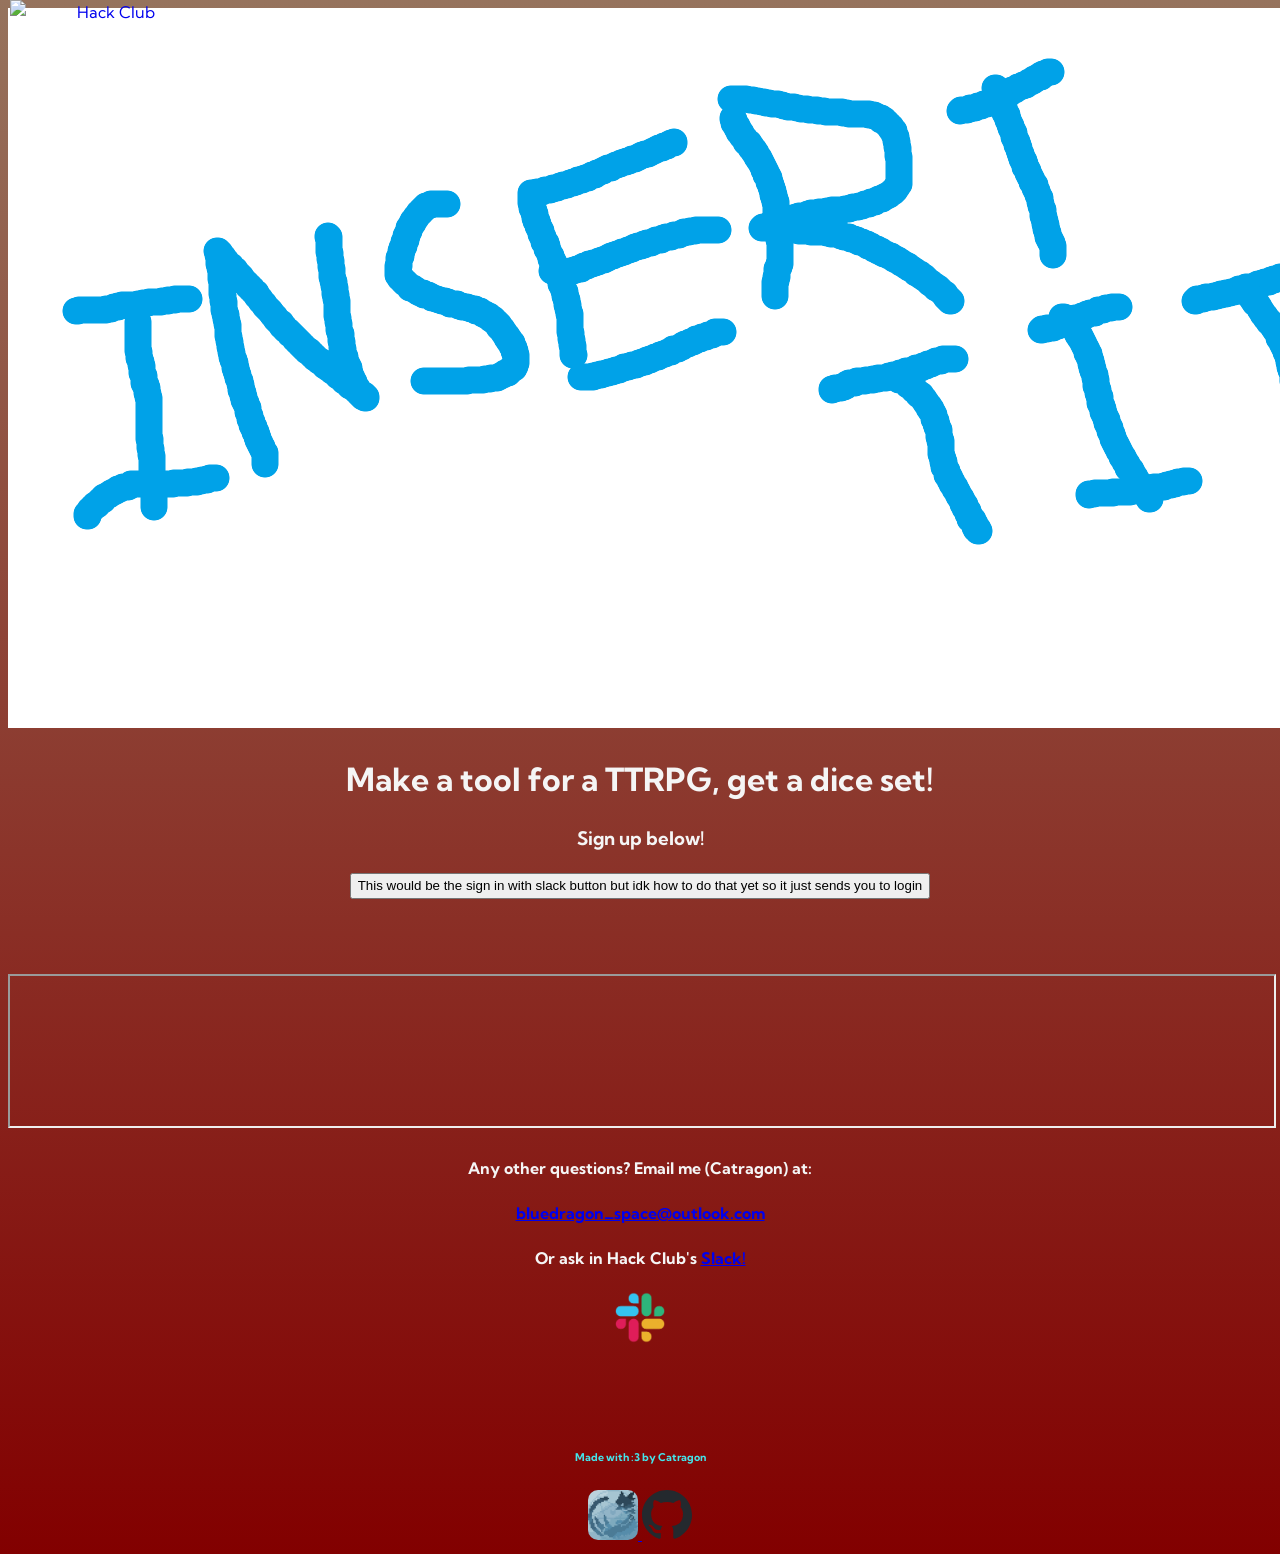
==== index.html @ 9a3722cf "custom font" ====
<!DOCTYPE html>
<html>
  <head>
    <meta charset="utf-8" />
    <title>Session Zero</title>
    <link rel="icon" type="image/png" sizes="32x32" href="placeholderArt/d20Placeholder.png">
    <link rel="stylesheet" href="https://css.hackclub.com/theme.css" />
    <link rel="stylesheet" href="/style.css" />
    <link href='https://fonts.googleapis.com/css?family=Kumbh Sans' rel='stylesheet'>
  </head>
    <body>
        <a href="https://hackclub.com/"><img class="orpheus_flag" style="position: absolute; top: 0; left: 10px; border: 0; width: 196px; z-index: 999;" src="https://assets.hackclub.com/flag-orpheus-top.svg" alt="Hack Club"/></a>
        <img src="placeholderArt/insertTitle2.png" alt="Session Zero Title" style="width:max-content">
        <h1>Make a tool for a TTRPG, get a dice set!</h1>
        <h3>Sign up below!</h3>
        <a href="login/index.html"><button type="button"> This would be the sign in with slack button but idk how to do that yet so it just sends you to login</button> </a>
        <h2><br></h2> <!--Line Break!-->

        <!--Dice Visualization!-->
        <iframe src="https://file.garden/ZvYk8SE050beWacV/Sprun/0.0.5/Sprun.html" style="width: 100%;"></iframe>
        <h4>Any other questions? Email me (Catragon) at: </h4>
        <a href="mailto:bluedragon_space@outlook.com">
          <h4>bluedragon_space@outlook.com
          </h4>
        </a>
        <h4>Or ask in Hack Club's <a href="https://slack.hackclub.com/">Slack! </a></h4>

         <div style="display:flex; flex-direction: row; justify-content: center; align-items: center">
          <a href="https://slack.hackclub.com/">
            <img src="art/slackLogo.png" alt="Slack" width="50">
          </a>
        </div>
      
      <h2><br></h2> <!--Line Break-->
      <div style="display:flex;justify-content:center;align-items:center;">
        <div>
          <h6>
            Made with :3 by Catragon
          </h6>
          <a href="bluedragonspace.github.io/PersonalWebsite/">
            <img class="catragon_icon" src="art/floatCat.png" width="50">
          </a>
          <a href="https://github.com/BlueDragonSpace/Session-Zero">
            <img src="art/githubLogo.svg" alt="GitHub" width="50">
          </a>
        </div>
      </div>

    </body>
    <script>
    </script>
</html>
---- style.css ----
@kumbt-font {
  font-family: customFont;
  /*
  Link doesn't seem to work, but it's this font:
  https://fonts.google.com/specimen/Kumbh+Sans?preview.script=Latn
  */
  src: url(https://fonts.googleapis.com/css?family=Kumbh Sans);
}

body {
    text-align: center;
    font-family: 'Candara';
    background: linear-gradient(#96735D, rgb(130, 0, 0));
    color: whitesmoke;
    line-height: 1.5;
    font-family: "Kumbh Sans"
}

*{
  line-height: 1.5;
}

h6 {
  color: #44E5EB;
}

.orpheus_flag{
  -webkit-transition: -webkit-transform 0.8s ease-in-out;
          transition: transform 0.8s ease-in-out;
}
.orpheus_flag:hover {
  -webkit-transform: rotate(25deg);
          transform: rotate(25deg);
}

.catragon_icon{
  border-radius: 20%;
}
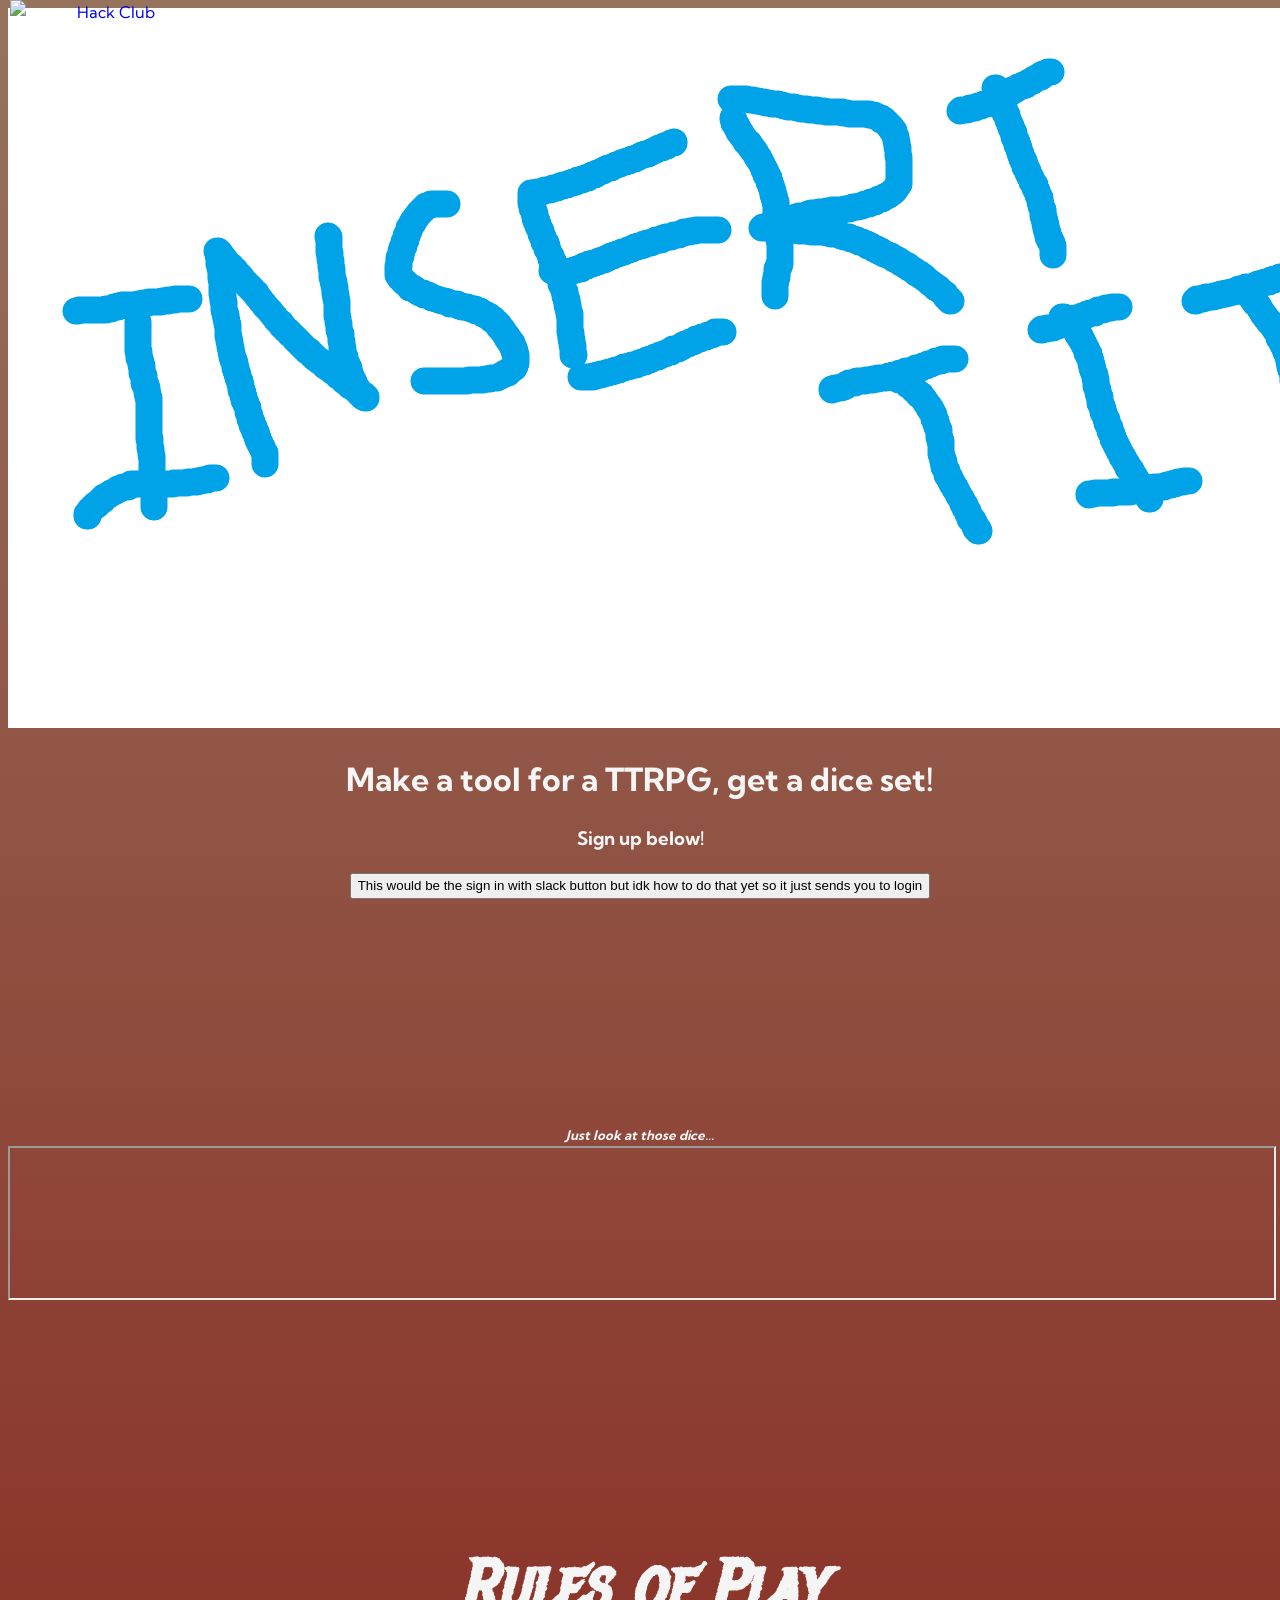
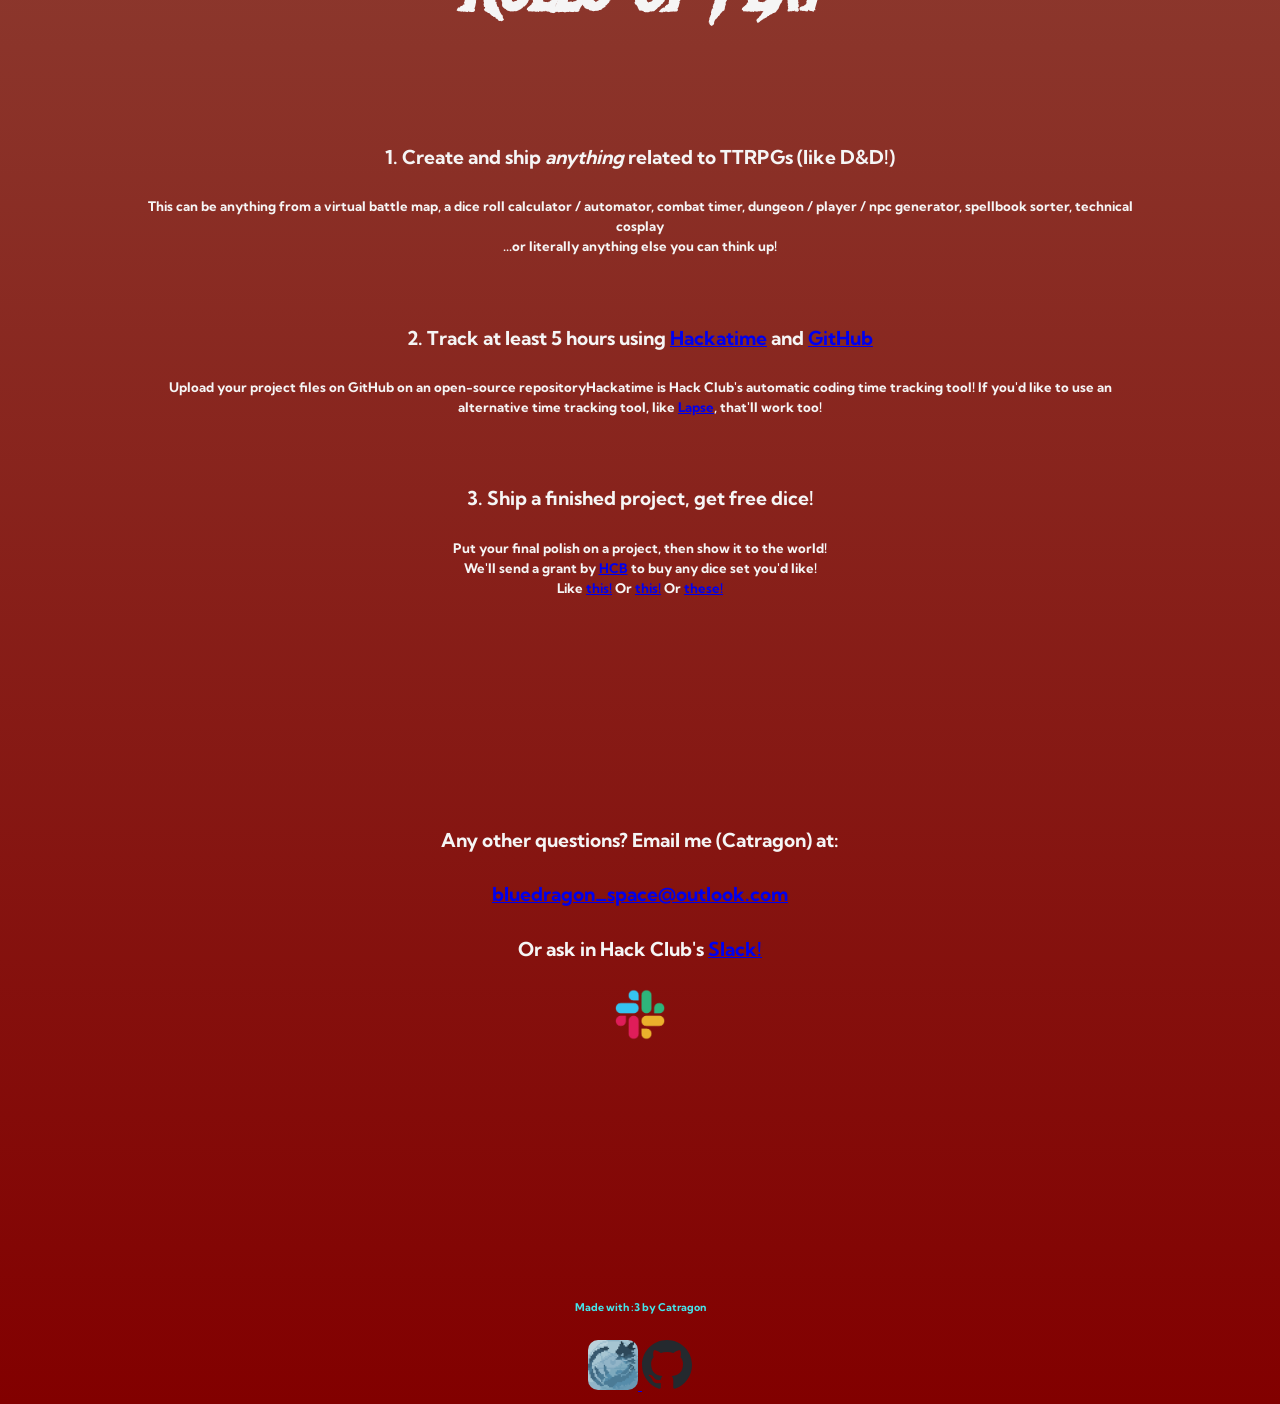
==== commit 3c5dd8a0: "added Dice Visualization, a lot more info and links" ====
--- a/index.html
+++ b/index.html
@@ -7,6 +7,7 @@
     <link rel="stylesheet" href="https://css.hackclub.com/theme.css" />
     <link rel="stylesheet" href="/style.css" />
     <link href='https://fonts.googleapis.com/css?family=Kumbh Sans' rel='stylesheet'>
+    <link href="https://fonts.googleapis.com/css2?family=Metal+Mania&display=swap" rel="stylesheet">
   </head>
     <body>
         <a href="https://hackclub.com/"><img class="orpheus_flag" style="position: absolute; top: 0; left: 10px; border: 0; width: 196px; z-index: 999;" src="https://assets.hackclub.com/flag-orpheus-top.svg" alt="Hack Club"/></a>
@@ -14,10 +15,38 @@
         <h1>Make a tool for a TTRPG, get a dice set!</h1>
         <h3>Sign up below!</h3>
         <a href="login/index.html"><button type="button"> This would be the sign in with slack button but idk how to do that yet so it just sends you to login</button> </a>
+        
+        <h2><br></h2> <!--Line Break!-->
+        <h5><i>Just look at those dice...</i></h5>
+        <!--Dice Visualization!-->
+        <iframe src="https://file.garden/ZvYk8SE050beWacV/diceVisualization/index.html" style="width: 100%;"></iframe>
         <h2><br></h2> <!--Line Break!-->
 
-        <!--Dice Visualization!-->
-        <iframe src="https://file.garden/ZvYk8SE050beWacV/Sprun/0.0.5/Sprun.html" style="width: 100%;"></iframe>
+        <h2><i>Rules of Play</i></h2>
+        <h6><br></h6> <!--Minor Line Break!-->
+        <h4>1. Create and ship <i>anything</i> related to TTRPGs (like D&D!)</h4>
+        <h5>This can be anything from a virtual battle map, a dice roll calculator / automator, combat timer, dungeon / player / npc generator, spellbook sorter, technical cosplay<br>...or literally anything else you can think up!</h2>
+        <h6><br></h6> <!--Minor Line Break!-->
+        <h4>2. Track at least 5 hours using <a href="https://hackatime.hackclub.com/">Hackatime</a> and <a href="https://github.com/">GitHub</a></h4>
+        <h5>Upload your project files on GitHub on an open-source repositoryHackatime is Hack Club's automatic coding time tracking tool! If you'd like to use an alternative time tracking tool, like <a href="https://lapse.hackclub.com/">Lapse</a>, that'll work too!</h5>
+        <h6><br></h6> <!--Minor Line Break!-->
+        <h4>3. Ship a finished project, get free dice!</h4>
+        <h5>Put your final polish on a project, then show it to the world!</h5>
+        <h5>We'll send a grant by <a href="https://hcb.hackclub.com/">HCB</a> to buy any dice set you'd like!<br>Like <a href="https://diceenvy.com/products/omega-dice">this!</a> Or <a href="https://www.etsy.com/listing/4333186759/red-blue-dragon-eye-dice-liquid-core?ls=s&ga_order=most_relevant&ga_search_type=all&ga_view_type=gallery&ga_search_query=dice+set&ref=sr_gallery-1-2&sr_prefetch=1&pf_from=search&pro=1&pop=1&content_source=a1d01a83-f218-4645-9971-9df16d674805%253ALTb3c73b227b7f03647c85fe01a6a793034f0eff55&organic_search_click=1&logging_key=a1d01a83-f218-4645-9971-9df16d674805%3ALTb3c73b227b7f03647c85fe01a6a793034f0eff55">this!</a> Or <a href="https://www.amazon.com/DNDND-Dungeons-Playing-Tabletop-Games%EF%BC%88Duck/dp/B0DF2SZHS8/ref=sr_1_28?adgrpid=1342504264052267&dib=eyJ2IjoiMSJ9.[base64].tUPPAaf5yTNz-G7XrM-YsnMdtr5ZCgw3jKIgSMcr484&dib_tag=se&hvadid=83906921517970&hvbmt=be&hvdev=c&hvlocphy=84301&hvnetw=o&hvqmt=e&hvtargid=kwd-83906867318820%3Aloc-190&hydadcr=7499_13441260&keywords=amazon%2Bdice%2Bset&mcid=966fa9b64a4934c085a1612001f5f4fb&msclkid=1f5ba70752a91a519923cedda5f2260c&qid=1775957855&sr=8-28&th=1">these!</a></h5>
+        
+          <!--
+          2. We ship you dice! - We create HCB together your problem nerd
+
+          Want examples? Owlbear Rodeo, Google Dice Roller, Mork Borg Monster Maker
+          
+          Minor rulings: AI? sure, just as long as it's less than 30%, and that you mark it
+          !-->
+
+
+
+        <h2><br></h2> <!--Major Line Break!-->
+
+        <!--End stuff-->
         <h4>Any other questions? Email me (Catragon) at: </h4>
         <a href="mailto:bluedragon_space@outlook.com">
           <h4>bluedragon_space@outlook.com
--- a/style.css
+++ b/style.css
@@ -1,19 +1,34 @@
-@kumbt-font {
-  font-family: customFont;
-  /*
-  Link doesn't seem to work, but it's this font:
-  https://fonts.google.com/specimen/Kumbh+Sans?preview.script=Latn
-  */
-  src: url(https://fonts.googleapis.com/css?family=Kumbh Sans);
-}
+
+/*
+Font comes from Google Fonts:
+https://fonts.google.com/specimen/Kumbh+Sans?preview.script=Latn
+*/
+
 
 body {
     text-align: center;
-    font-family: 'Candara';
     background: linear-gradient(#96735D, rgb(130, 0, 0));
     color: whitesmoke;
     line-height: 1.5;
-    font-family: "Kumbh Sans"
+    font-family: "Kumbh Sans";
+}
+
+/*YWSW summary*/
+
+/* Rules of Play Title*/
+h2 {
+  font-family: "Metal Mania";
+  font-size: 4.5em
+}
+
+/* Actual rule */
+h4 {
+  font-size: larger
+}
+
+/*Rule subtext*/
+h5 {
+  margin: 0 10%;
 }
 
 *{
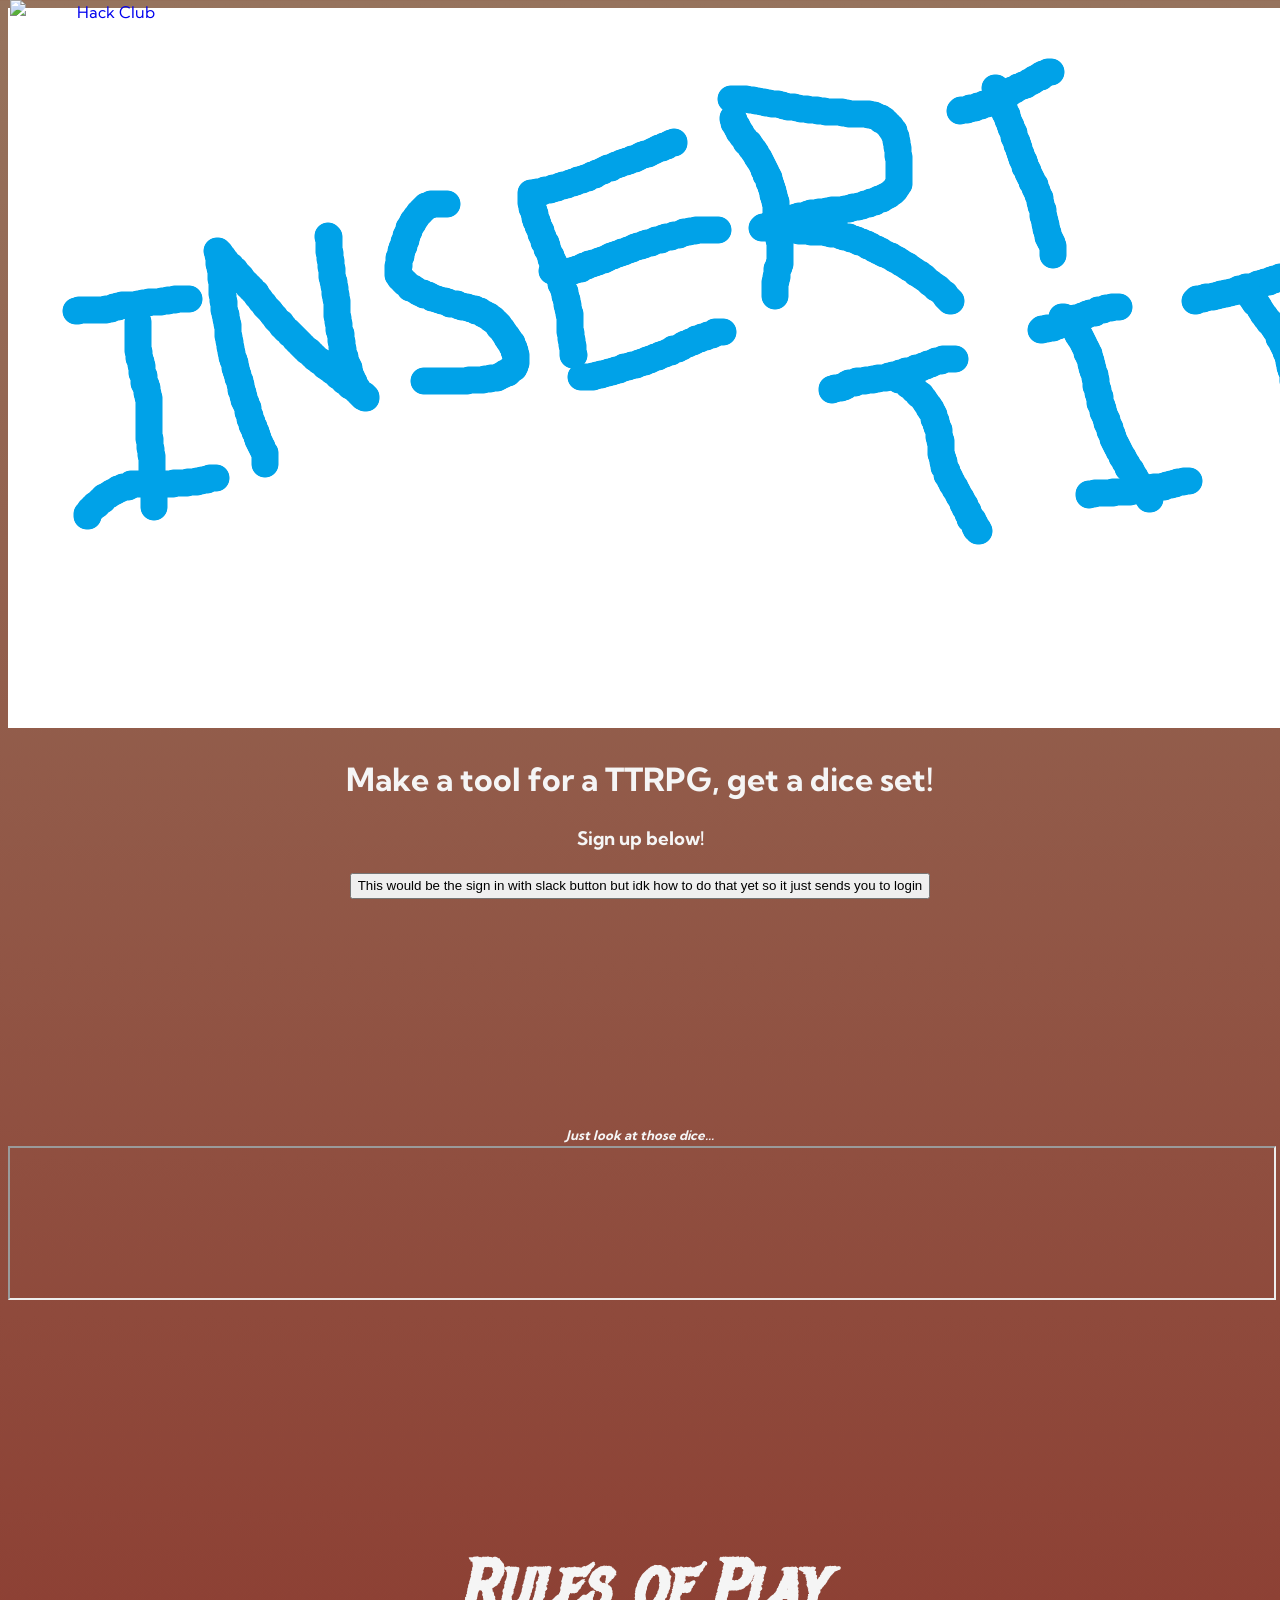
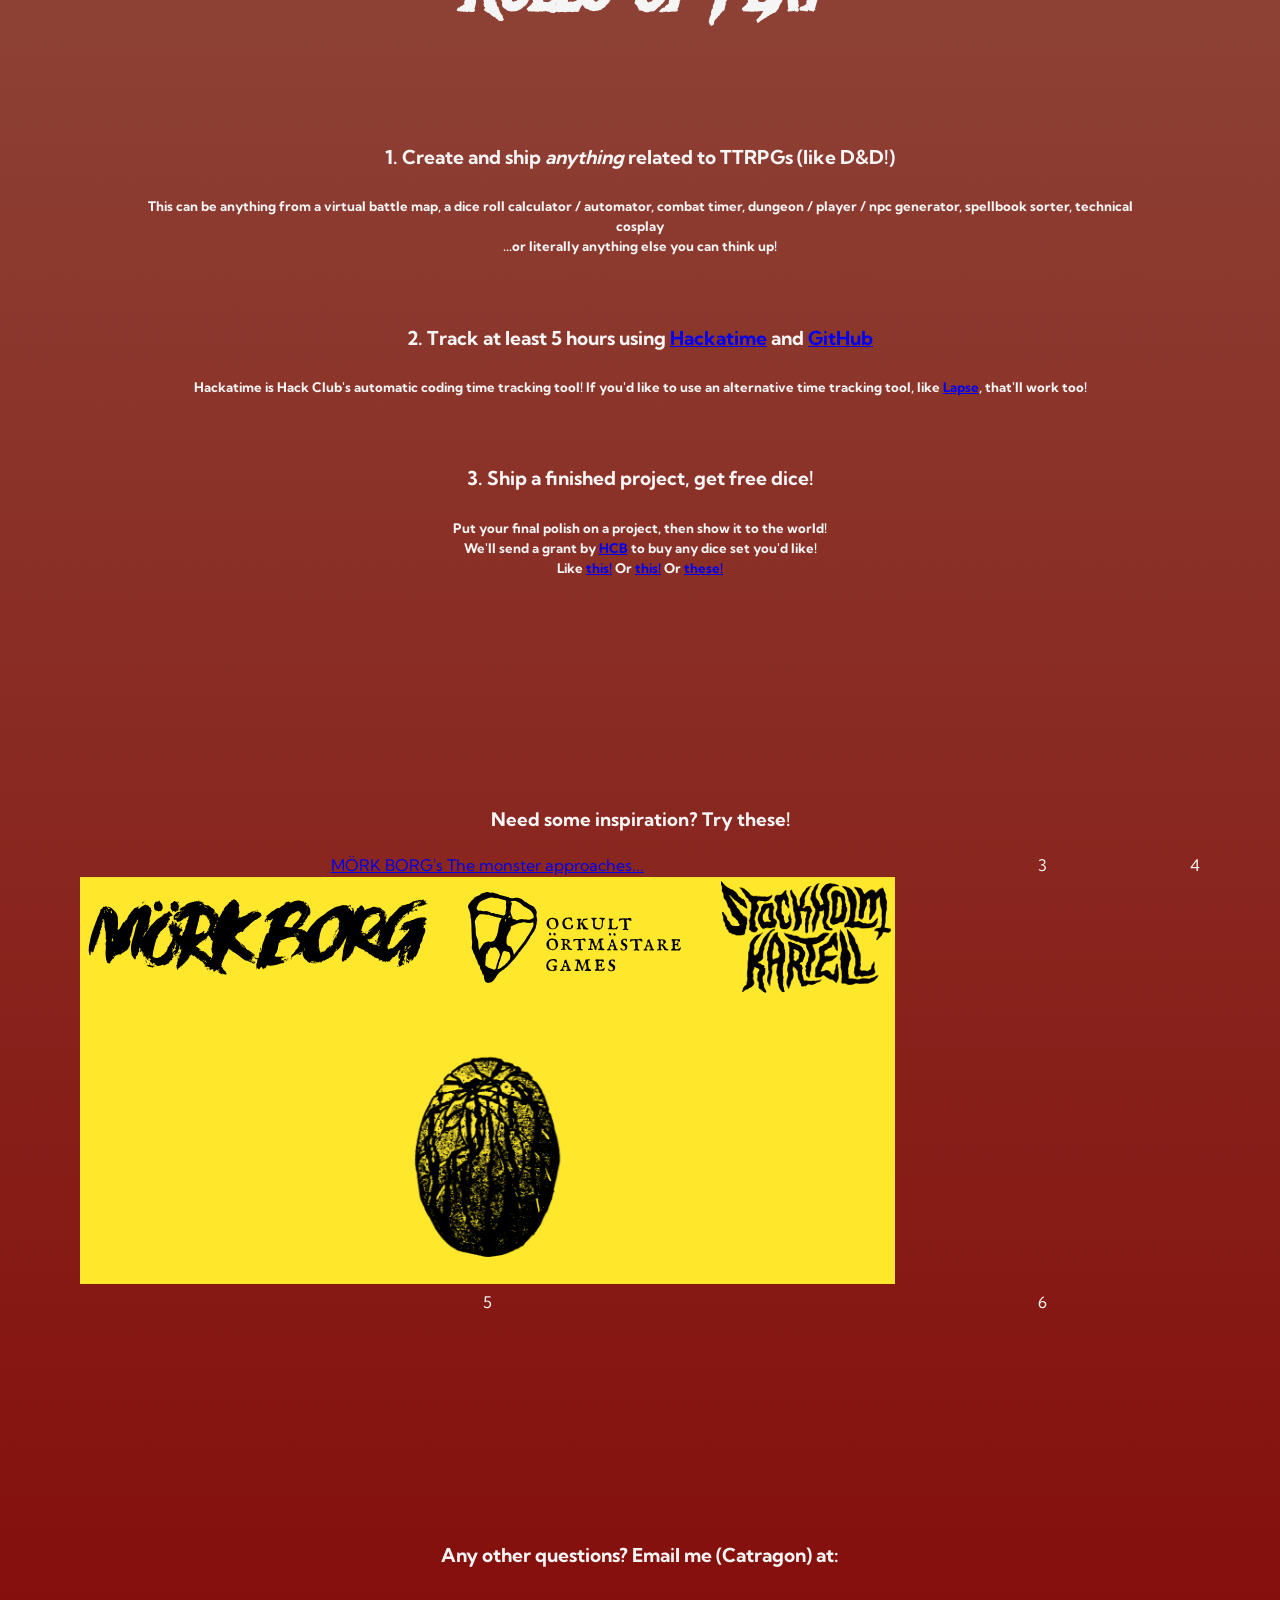
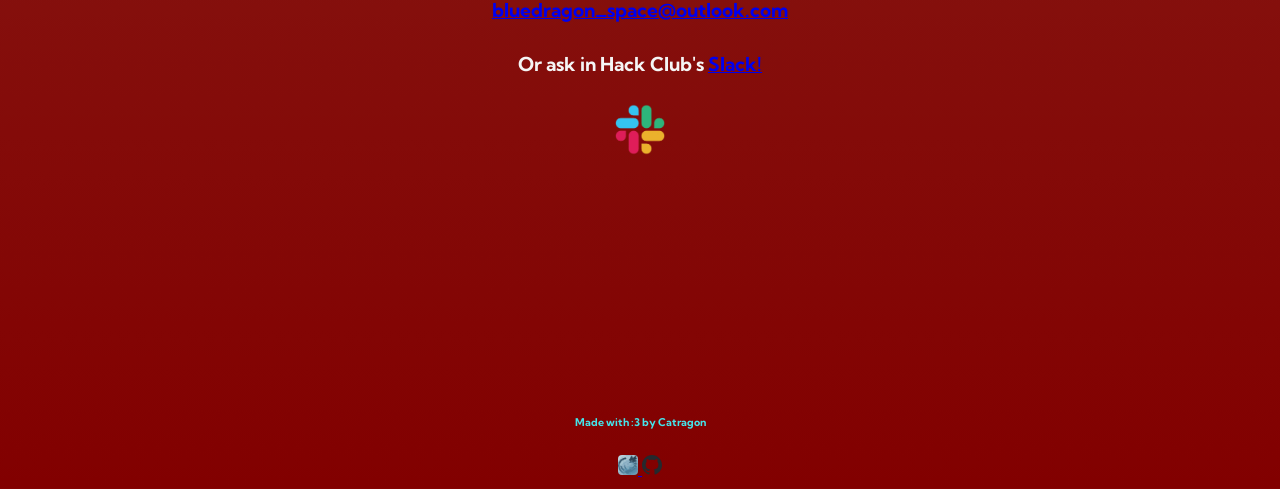
==== commit 84f60bc6: "Finished up Rules of Play, working on Examples..." ====
--- a/index.html
+++ b/index.html
@@ -28,12 +28,26 @@
         <h5>This can be anything from a virtual battle map, a dice roll calculator / automator, combat timer, dungeon / player / npc generator, spellbook sorter, technical cosplay<br>...or literally anything else you can think up!</h2>
         <h6><br></h6> <!--Minor Line Break!-->
         <h4>2. Track at least 5 hours using <a href="https://hackatime.hackclub.com/">Hackatime</a> and <a href="https://github.com/">GitHub</a></h4>
-        <h5>Upload your project files on GitHub on an open-source repositoryHackatime is Hack Club's automatic coding time tracking tool! If you'd like to use an alternative time tracking tool, like <a href="https://lapse.hackclub.com/">Lapse</a>, that'll work too!</h5>
+        <h5>Hackatime is Hack Club's automatic coding time tracking tool! If you'd like to use an alternative time tracking tool, like <a href="https://lapse.hackclub.com/">Lapse</a>, that'll work too!</h5>
         <h6><br></h6> <!--Minor Line Break!-->
         <h4>3. Ship a finished project, get free dice!</h4>
         <h5>Put your final polish on a project, then show it to the world!</h5>
         <h5>We'll send a grant by <a href="https://hcb.hackclub.com/">HCB</a> to buy any dice set you'd like!<br>Like <a href="https://diceenvy.com/products/omega-dice">this!</a> Or <a href="https://www.etsy.com/listing/4333186759/red-blue-dragon-eye-dice-liquid-core?ls=s&ga_order=most_relevant&ga_search_type=all&ga_view_type=gallery&ga_search_query=dice+set&ref=sr_gallery-1-2&sr_prefetch=1&pf_from=search&pro=1&pop=1&content_source=a1d01a83-f218-4645-9971-9df16d674805%253ALTb3c73b227b7f03647c85fe01a6a793034f0eff55&organic_search_click=1&logging_key=a1d01a83-f218-4645-9971-9df16d674805%3ALTb3c73b227b7f03647c85fe01a6a793034f0eff55">this!</a> Or <a href="https://www.amazon.com/DNDND-Dungeons-Playing-Tabletop-Games%EF%BC%88Duck/dp/B0DF2SZHS8/ref=sr_1_28?adgrpid=1342504264052267&dib=eyJ2IjoiMSJ9.[base64].tUPPAaf5yTNz-G7XrM-YsnMdtr5ZCgw3jKIgSMcr484&dib_tag=se&hvadid=83906921517970&hvbmt=be&hvdev=c&hvlocphy=84301&hvnetw=o&hvqmt=e&hvtargid=kwd-83906867318820%3Aloc-190&hydadcr=7499_13441260&keywords=amazon%2Bdice%2Bset&mcid=966fa9b64a4934c085a1612001f5f4fb&msclkid=1f5ba70752a91a519923cedda5f2260c&qid=1775957855&sr=8-28&th=1">these!</a></h5>
         
+        <h2><br></h2> <!--Line Break!-->
+        <h3>Need some inspiration? Try these!</h3>
+        
+        <div class="container">
+          <a href="https://monster.makedatanotlore.dev/">
+            <div>MÖRK BORG's The monster approaches...</div>
+            <div><img src="art/morkEgg.png"></div>
+          </a>
+          <div>3</div>  
+          <div>4</div>
+          <div>5</div>
+          <div>6</div>
+        </div>
+</div>
           <!--
           2. We ship you dice! - We create HCB together your problem nerd
 
@@ -67,10 +81,10 @@
             Made with :3 by Catragon
           </h6>
           <a href="bluedragonspace.github.io/PersonalWebsite/">
-            <img class="catragon_icon" src="art/floatCat.png" width="50">
+            <img class="catragon_icon" src="art/floatCat.png" width="20">
           </a>
           <a href="https://github.com/BlueDragonSpace/Session-Zero">
-            <img src="art/githubLogo.svg" alt="GitHub" width="50">
+            <img src="art/githubLogo.svg" alt="GitHub" width="20">
           </a>
         </div>
       </div>
--- a/style.css
+++ b/style.css
@@ -39,6 +39,12 @@
   color: #44E5EB;
 }
 
+
+.container {
+  display: grid;
+  grid-template-columns: auto auto auto;
+}
+
 .orpheus_flag{
   -webkit-transition: -webkit-transform 0.8s ease-in-out;
           transition: transform 0.8s ease-in-out;
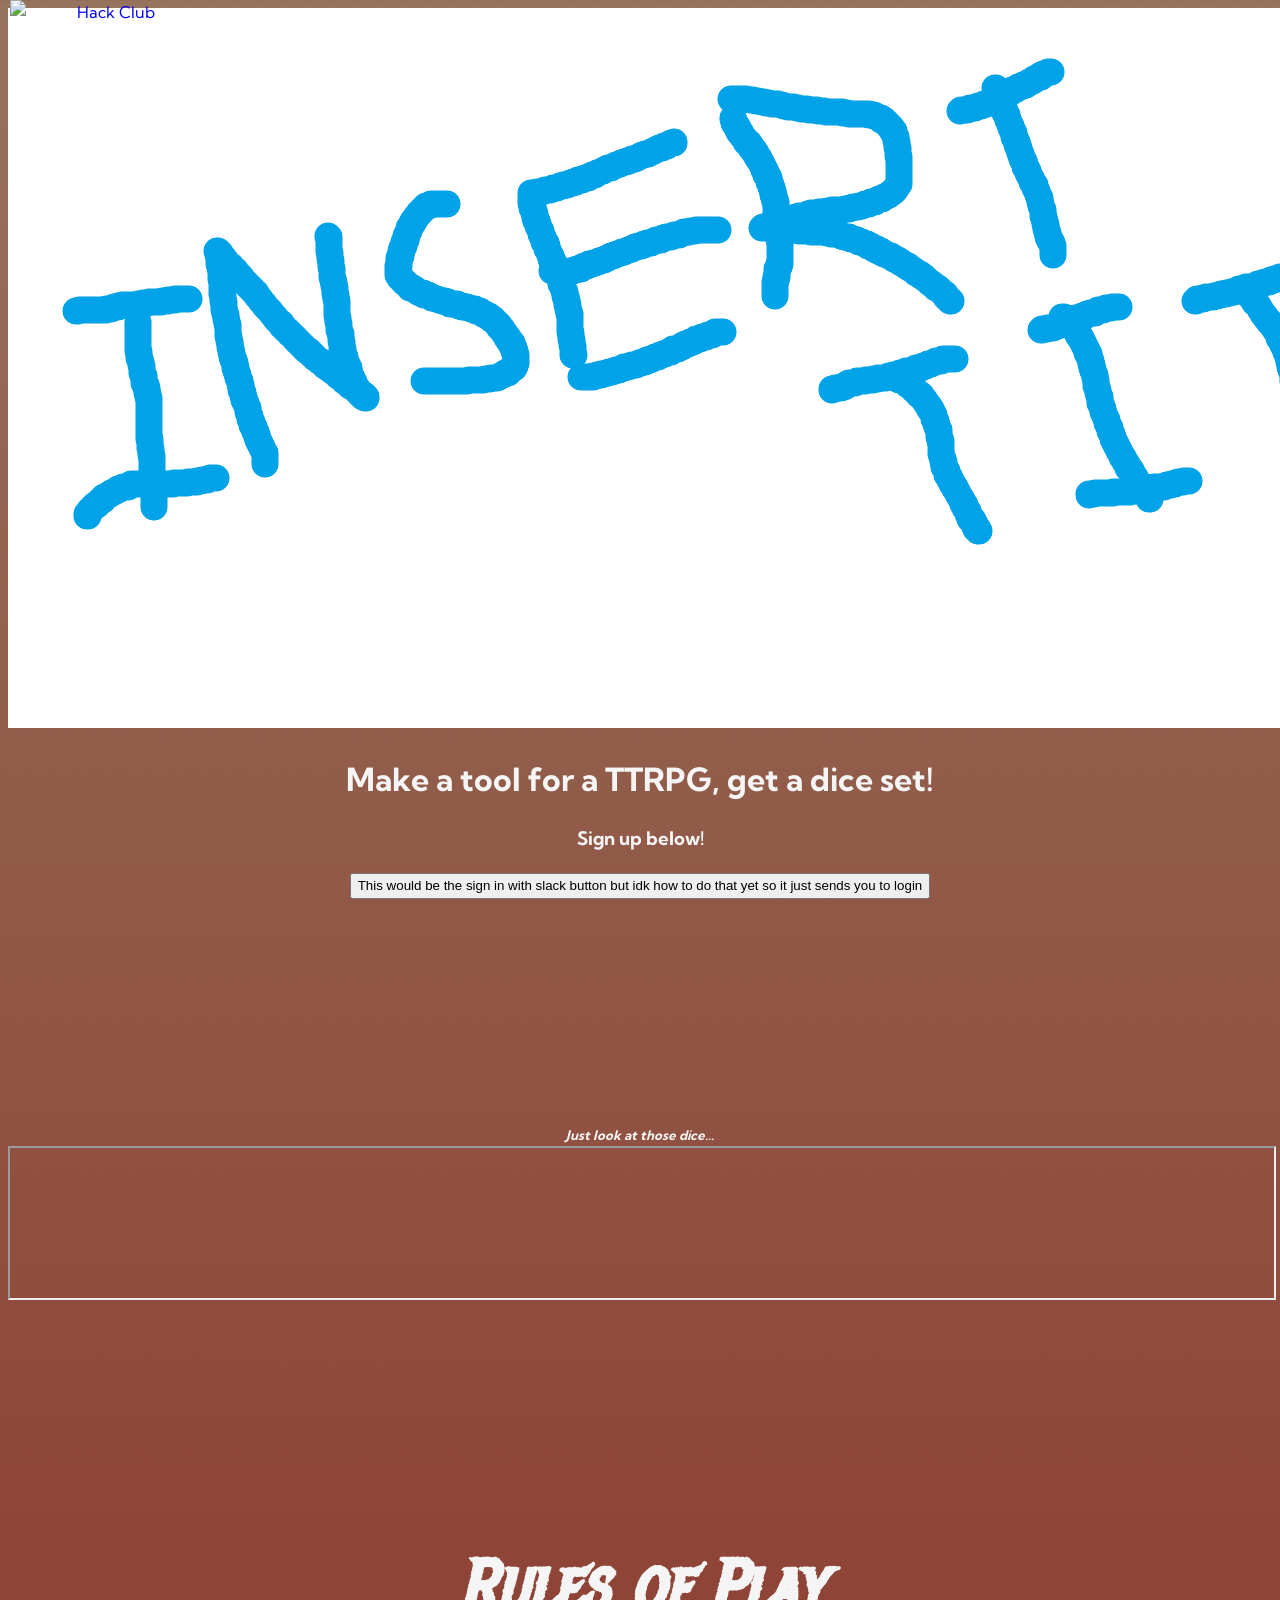
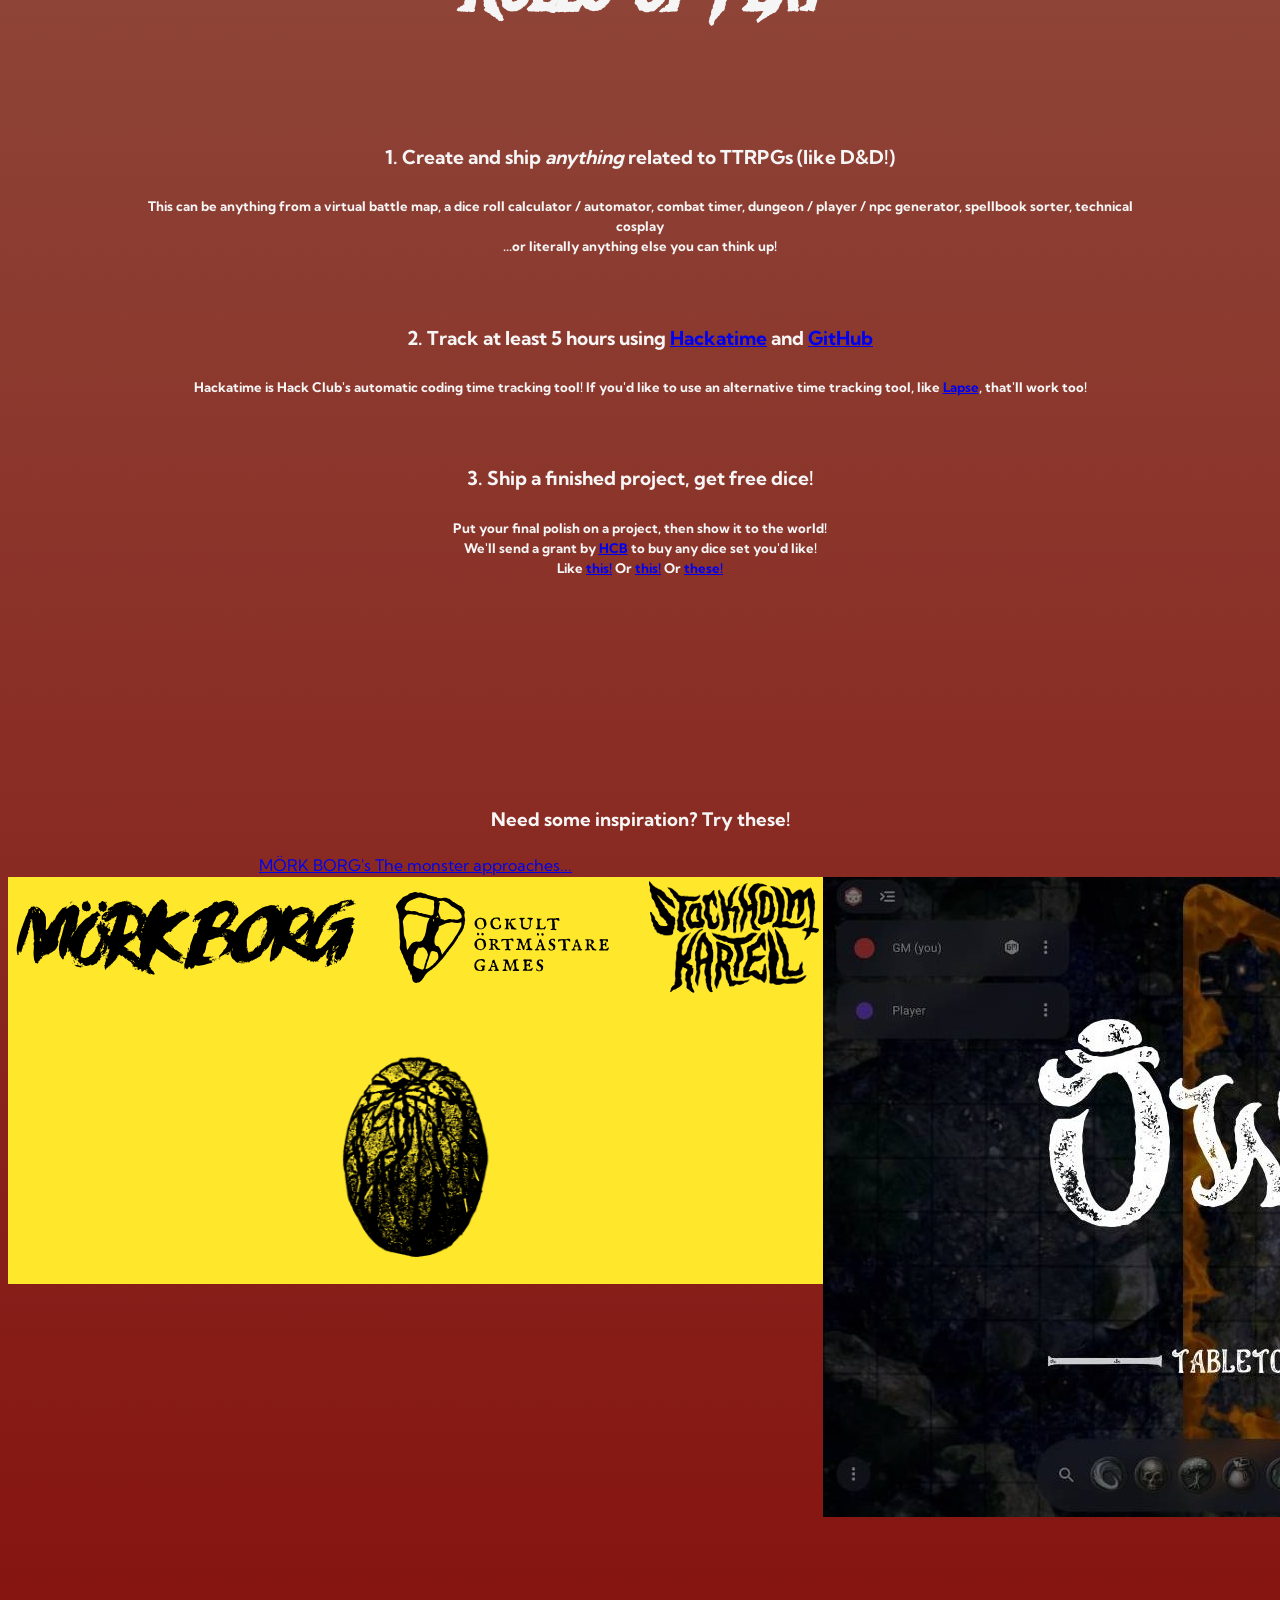
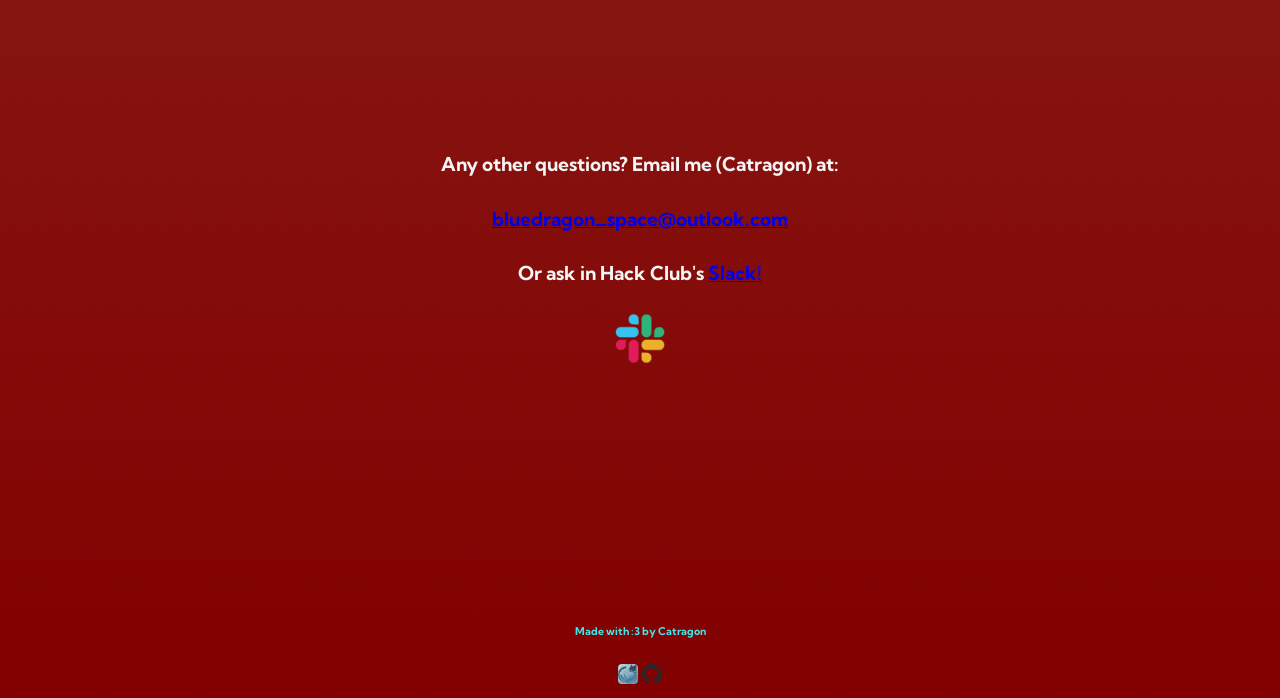
==== commit 46108dfd: "added examples... now to organize them..." ====
--- a/index.html
+++ b/index.html
@@ -42,10 +42,15 @@
             <div>MÖRK BORG's The monster approaches...</div>
             <div><img src="art/morkEgg.png"></div>
           </a>
-          <div>3</div>  
-          <div>4</div>
-          <div>5</div>
-          <div>6</div>
+          <a href="https://www.owlbear.rodeo/">
+            <div>Owlbear Rodeo (Virtual Tabletop)</div>  
+            <div><img src="art/owlbearRodeo.jpg"></div>
+          </a>
+          <a href="https://share.google/QssBgEsrEfJTwyyJK">
+            <div>Google Dice Roller</div>
+          <div><img src="art/GoogleDice.png"></div>
+          </a>
+          
         </div>
 </div>
           <!--
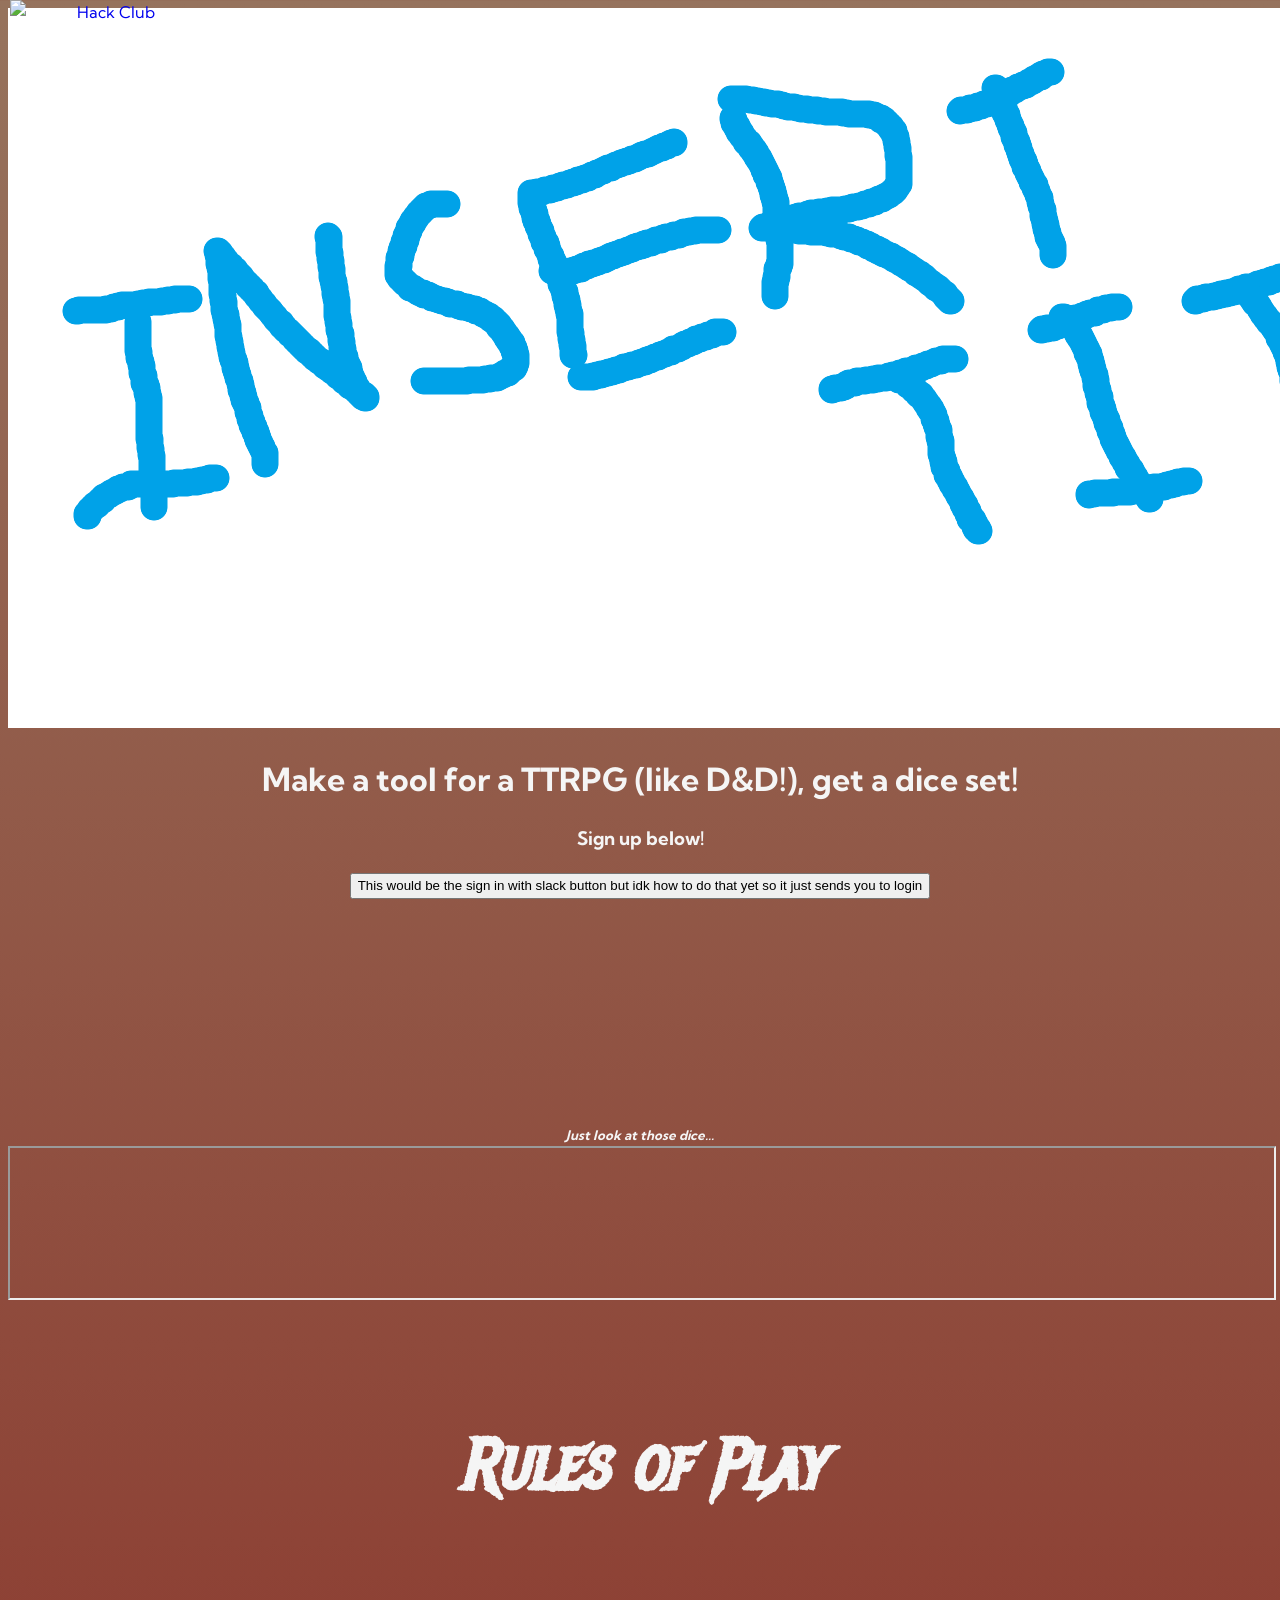
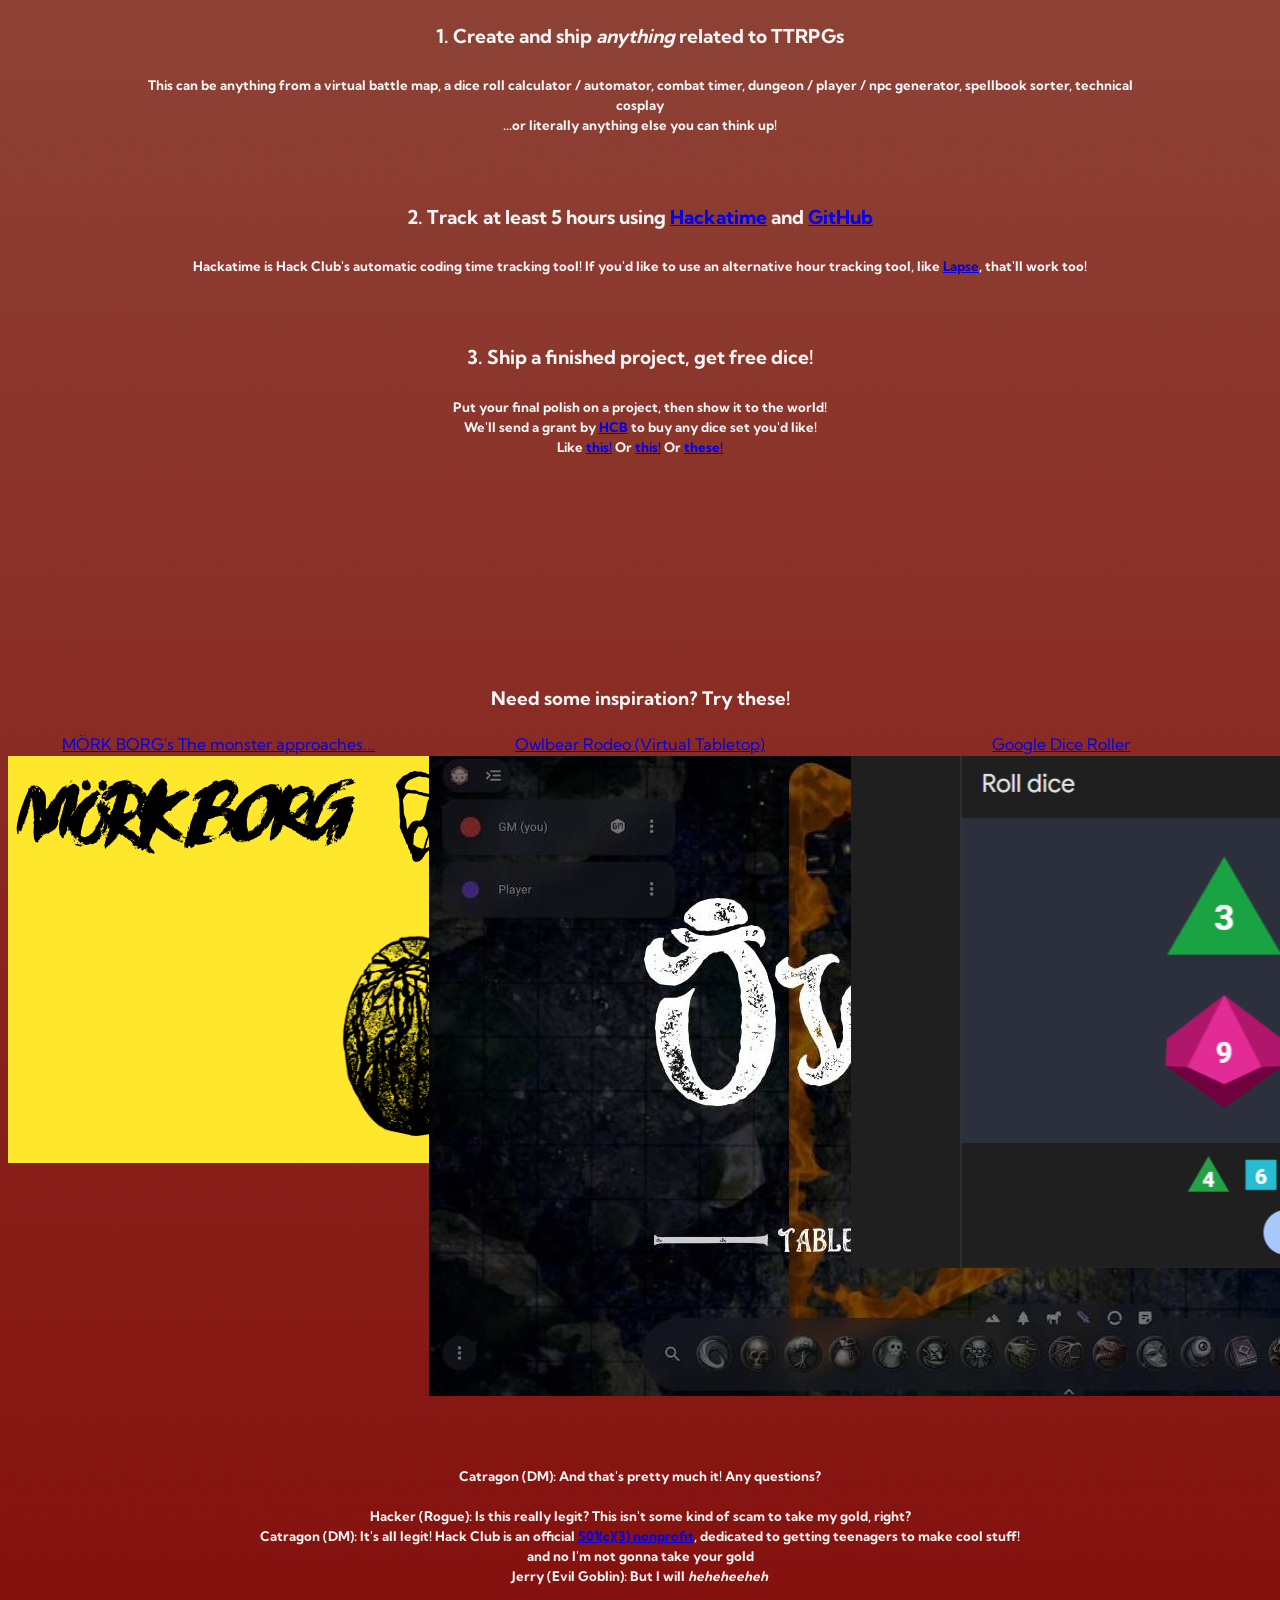
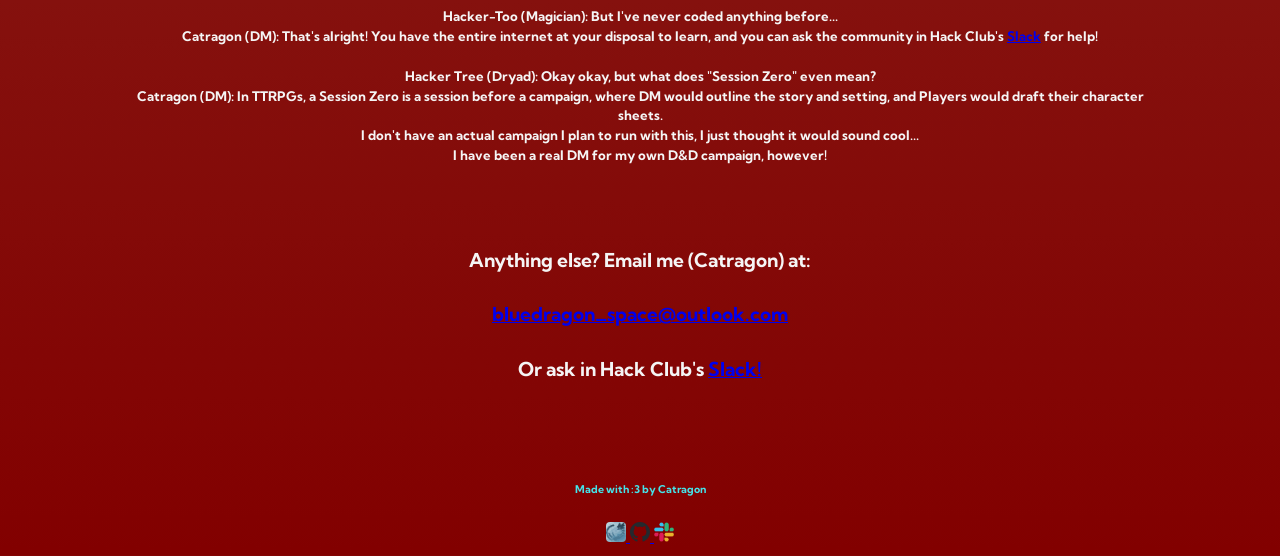
==== commit 27eea2c2: "Conversation lol" ====
--- a/index.html
+++ b/index.html
@@ -12,7 +12,7 @@
     <body>
         <a href="https://hackclub.com/"><img class="orpheus_flag" style="position: absolute; top: 0; left: 10px; border: 0; width: 196px; z-index: 999;" src="https://assets.hackclub.com/flag-orpheus-top.svg" alt="Hack Club"/></a>
         <img src="placeholderArt/insertTitle2.png" alt="Session Zero Title" style="width:max-content">
-        <h1>Make a tool for a TTRPG, get a dice set!</h1>
+        <h1>Make a tool for a TTRPG (like D&D!), get a dice set!</h1>
         <h3>Sign up below!</h3>
         <a href="login/index.html"><button type="button"> This would be the sign in with slack button but idk how to do that yet so it just sends you to login</button> </a>
         
@@ -20,15 +20,15 @@
         <h5><i>Just look at those dice...</i></h5>
         <!--Dice Visualization!-->
         <iframe src="https://file.garden/ZvYk8SE050beWacV/diceVisualization/index.html" style="width: 100%;"></iframe>
-        <h2><br></h2> <!--Line Break!-->
+        <h3><br></h3> <!--Line Break!-->
 
         <h2><i>Rules of Play</i></h2>
         <h6><br></h6> <!--Minor Line Break!-->
-        <h4>1. Create and ship <i>anything</i> related to TTRPGs (like D&D!)</h4>
+        <h4>1. Create and ship <i>anything</i> related to TTRPGs</h4>
         <h5>This can be anything from a virtual battle map, a dice roll calculator / automator, combat timer, dungeon / player / npc generator, spellbook sorter, technical cosplay<br>...or literally anything else you can think up!</h2>
         <h6><br></h6> <!--Minor Line Break!-->
         <h4>2. Track at least 5 hours using <a href="https://hackatime.hackclub.com/">Hackatime</a> and <a href="https://github.com/">GitHub</a></h4>
-        <h5>Hackatime is Hack Club's automatic coding time tracking tool! If you'd like to use an alternative time tracking tool, like <a href="https://lapse.hackclub.com/">Lapse</a>, that'll work too!</h5>
+        <h5>Hackatime is Hack Club's automatic coding time tracking tool! If you'd like to use an alternative hour tracking tool, like <a href="https://lapse.hackclub.com/">Lapse</a>, that'll work too!</h5>
         <h6><br></h6> <!--Minor Line Break!-->
         <h4>3. Ship a finished project, get free dice!</h4>
         <h5>Put your final polish on a project, then show it to the world!</h5>
@@ -51,8 +51,8 @@
           <div><img src="art/GoogleDice.png"></div>
           </a>
           
+          </div> <!--Uhhh forgot why I have two divs here-->
         </div>
-</div>
           <!--
           2. We ship you dice! - We create HCB together your problem nerd
 
@@ -63,23 +63,38 @@
 
 
 
-        <h2><br></h2> <!--Major Line Break!-->
+        <h3><br></h3> <!--Major Line Break!-->
 
-        <!--End stuff-->
-        <h4>Any other questions? Email me (Catragon) at: </h4>
+        <!--Dialogue lol-->
+        <h5><b>Catragon (DM)</b>: And that's pretty much it! Any questions?</h5>
+        <h5><br></h5> 
+
+        <h5><b>Hacker (Rogue)</b>: Is this really legit? This isn't some kind of scam to take my gold, right?</h5>
+        <h5><b>Catragon (DM)</b>: It's all legit! Hack Club is an official <a href="https://the.hackfoundation.org/">501(c)(3) nonprofit</a>, dedicated to getting teenagers to make cool stuff!<br>and no I'm not gonna take your gold</h5>
+        <h5><b>Jerry (Evil Goblin)</b>: But I will <i>heheheeheh</i></h5>
+
+        <h5><br></h5> 
+        <h5><b>Hacker-Too (Magician)</b>: But I've never coded anything before...</h5>
+        <h5><b>Catragon (DM)</b>: That's alright! You have the entire internet at your disposal to learn, and you can ask the community in Hack Club's <a href="https://slack.hackclub.com/">Slack</a> for help!</h5>
+        <!--Add tutorial section here? Or just completely scrap this question maybe?? idk-->
+
+        <h5><br></h5>
+        <h5><b>Hacker Tree (Dryad)</b>: Okay okay, but what does "Session Zero" even mean?</h5>
+        <h5><b>Catragon (DM)</b>: In TTRPGs, a Session Zero is a session before a campaign, where DM would outline the story and setting, and Players would draft their character sheets.<br>I don't have an actual campaign I plan to run with this, I just thought it would sound cool...<br>I have been a real DM for my own D&D campaign, however!</h5>
+        <!--
+        <h5><b>Ha</b>: A</h5>
+        !-->
+
+        <h4><br></h4> <!--Major Line Break!-->
+          <!--End stuff-->
+        <h4>Anything else? Email me (Catragon) at: </h4>
         <a href="mailto:bluedragon_space@outlook.com">
           <h4>bluedragon_space@outlook.com
           </h4>
         </a>
         <h4>Or ask in Hack Club's <a href="https://slack.hackclub.com/">Slack! </a></h4>
-
-         <div style="display:flex; flex-direction: row; justify-content: center; align-items: center">
-          <a href="https://slack.hackclub.com/">
-            <img src="art/slackLogo.png" alt="Slack" width="50">
-          </a>
-        </div>
       
-      <h2><br></h2> <!--Line Break-->
+      <h3><br></h3> <!--Line Break-->
       <div style="display:flex;justify-content:center;align-items:center;">
         <div>
           <h6>
@@ -91,6 +106,9 @@
           <a href="https://github.com/BlueDragonSpace/Session-Zero">
             <img src="art/githubLogo.svg" alt="GitHub" width="20">
           </a>
+          <a href="https://hackclub.enterprise.slack.com/team/U091N2WLQ1K">
+            <img src="art/slackLogo.png" alt="Slack" width="20">
+          </a>
         </div>
       </div>
 
--- a/style.css
+++ b/style.css
@@ -42,7 +42,8 @@
 
 .container {
   display: grid;
-  grid-template-columns: auto auto auto;
+  /*grid-template-columns: auto auto auto;*/
+  grid-template-columns: repeat(auto-fit, minmax(200px, 1fr));
 }
 
 .orpheus_flag{
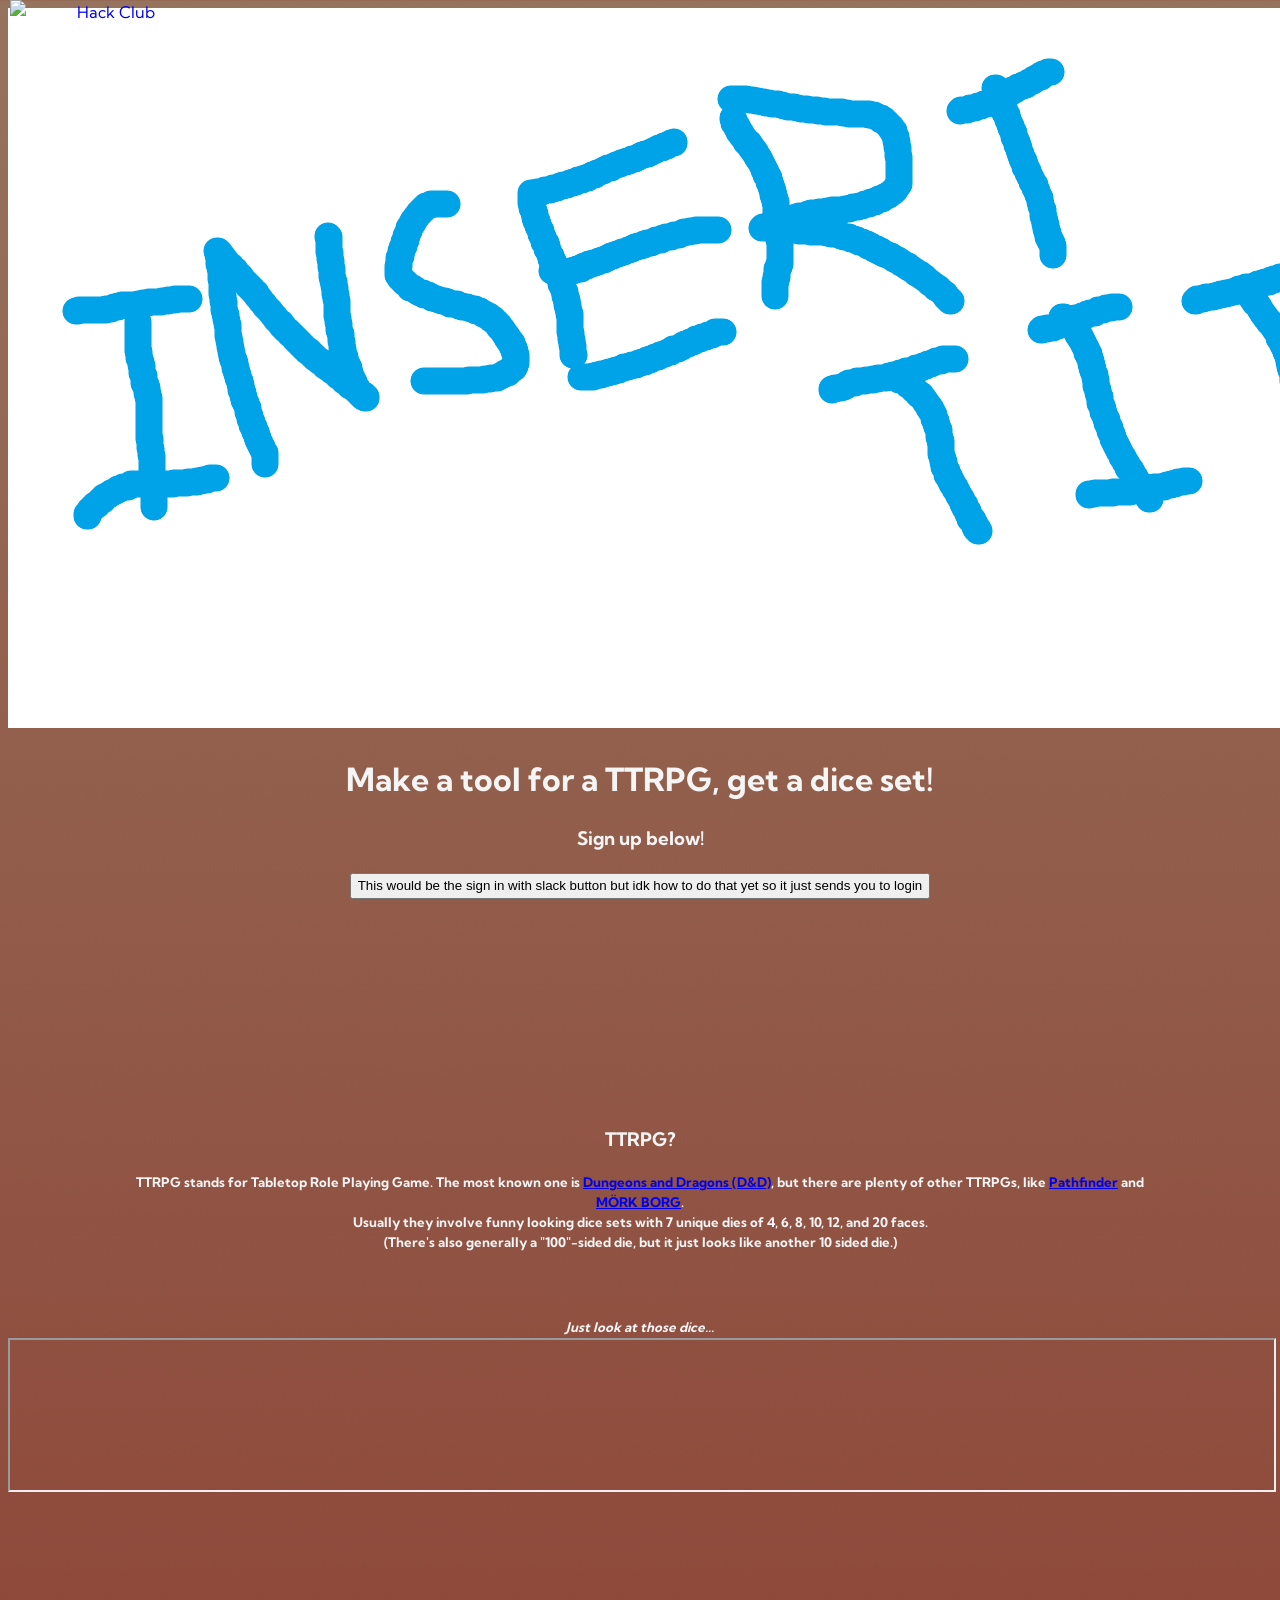
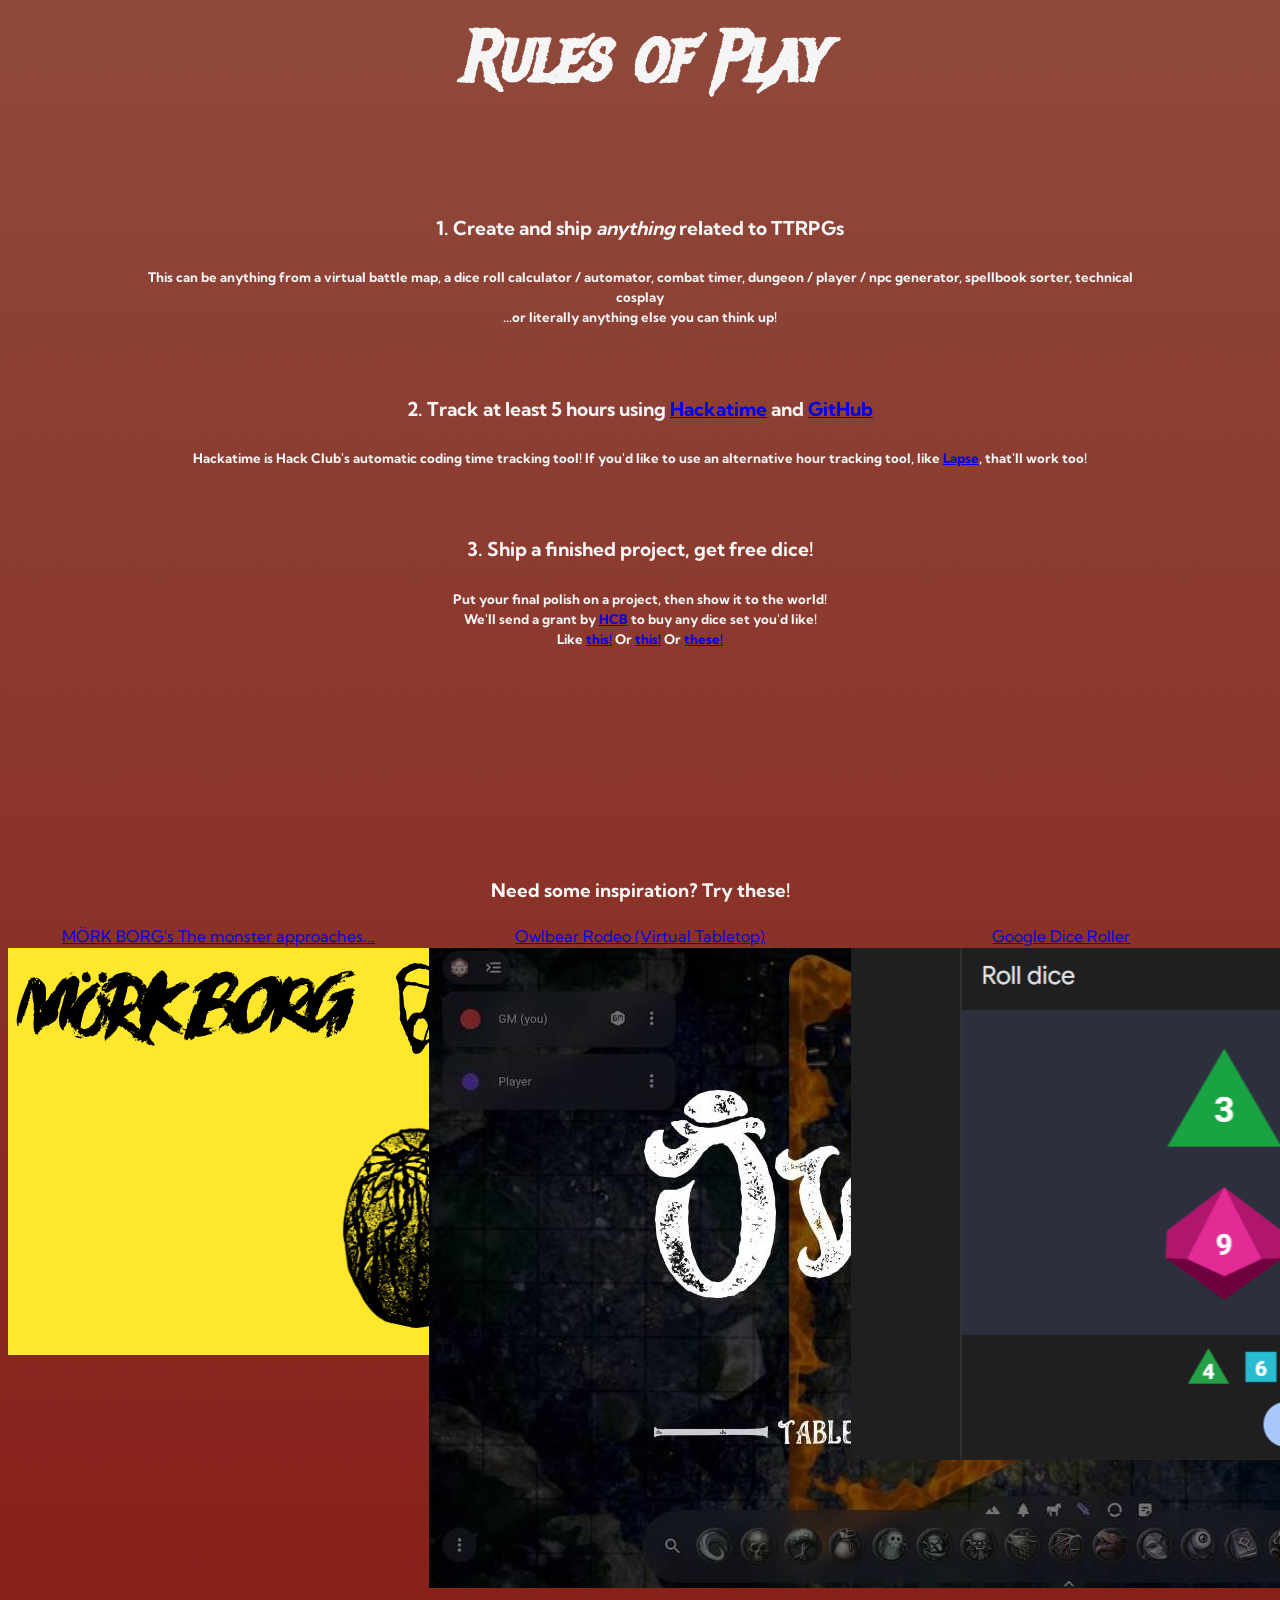
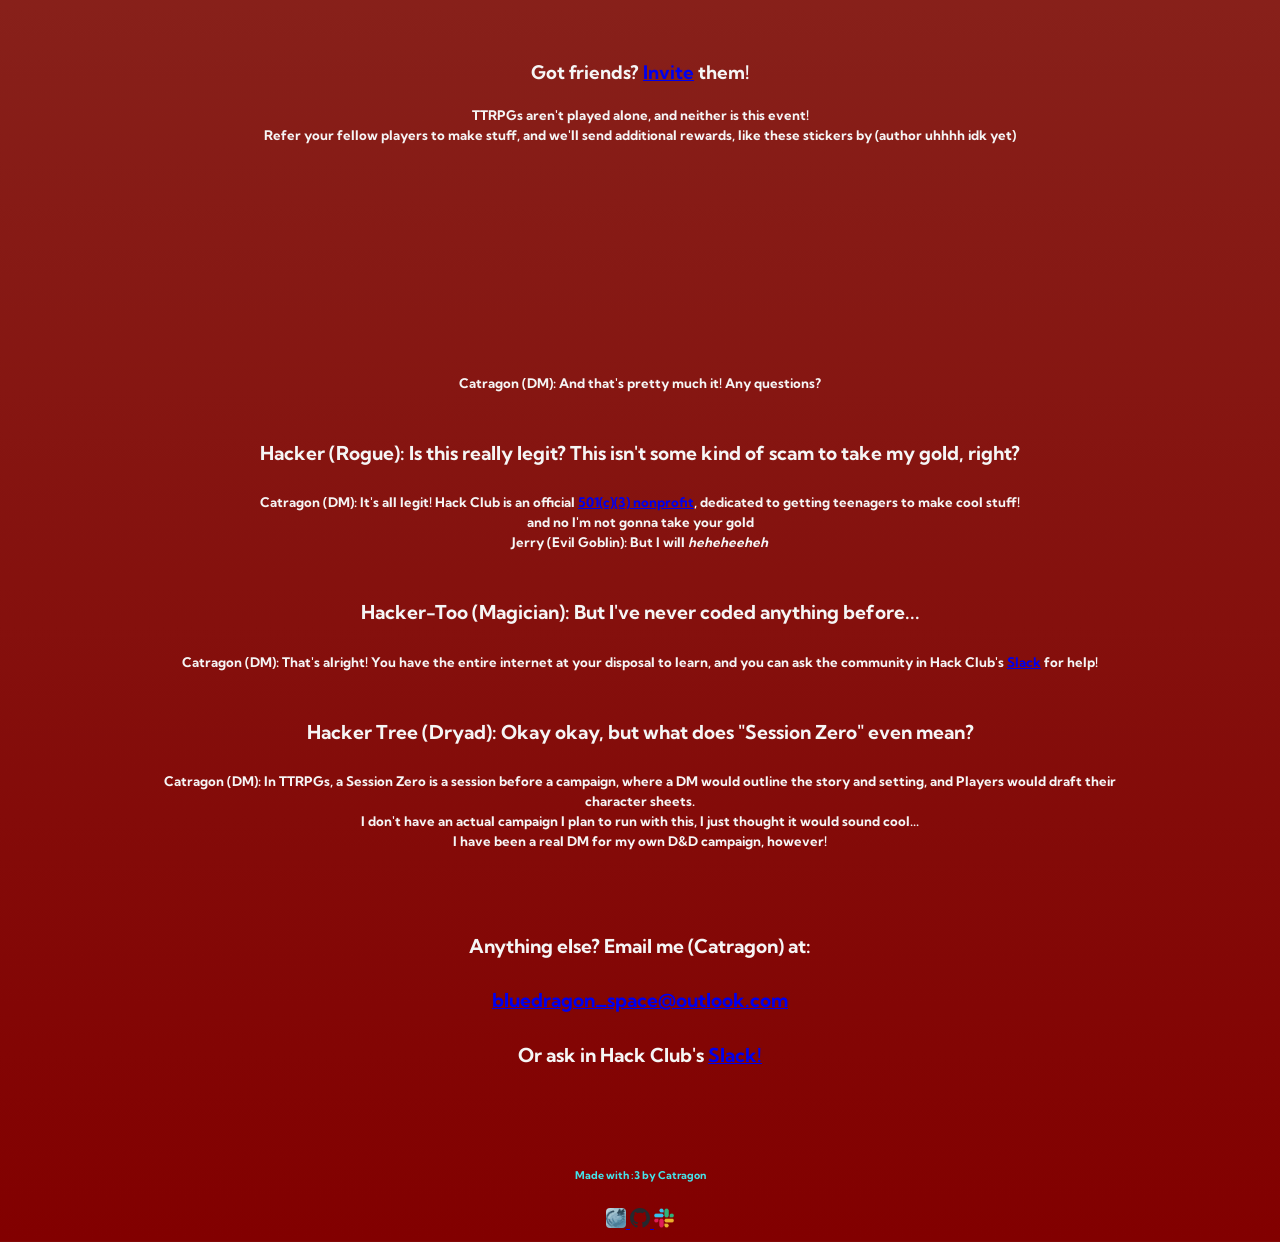
==== commit 74d55785: "Referrals, TTRPG explaination" ====
--- a/index.html
+++ b/index.html
@@ -12,15 +12,19 @@
     <body>
         <a href="https://hackclub.com/"><img class="orpheus_flag" style="position: absolute; top: 0; left: 10px; border: 0; width: 196px; z-index: 999;" src="https://assets.hackclub.com/flag-orpheus-top.svg" alt="Hack Club"/></a>
         <img src="placeholderArt/insertTitle2.png" alt="Session Zero Title" style="width:max-content">
-        <h1>Make a tool for a TTRPG (like D&D!), get a dice set!</h1>
+        <h1>Make a tool for a TTRPG, get a dice set!</h1>
         <h3>Sign up below!</h3>
         <a href="login/index.html"><button type="button"> This would be the sign in with slack button but idk how to do that yet so it just sends you to login</button> </a>
-        
         <h2><br></h2> <!--Line Break!-->
+
+        <h3>TTRPG?</h3>
+        <h5>TTRPG stands for Tabletop Role Playing Game. The most known one is <a href="https://www.dungeonsanddragons.com/">Dungeons and Dragons (D&D)</a>, but there are plenty of other TTRPGs, like <a href="https://paizo.com/pathfinder">Pathfinder</a> and <a href="https://morkborg.com/">MÖRK BORG</a>.<br>Usually they involve funny looking dice sets with 7 unique dies of 4, 6, 8, 10, 12, and 20 faces.<br>(There's also generally a "100"-sided die, but it just looks like another 10 sided die.)</h5>
+
+        <h3><br></h3> <!--Line Break!-->
         <h5><i>Just look at those dice...</i></h5>
         <!--Dice Visualization!-->
         <iframe src="https://file.garden/ZvYk8SE050beWacV/diceVisualization/index.html" style="width: 100%;"></iframe>
-        <h3><br></h3> <!--Line Break!-->
+        <h3><br></h3> <!--Line Break!--> 
 
         <h2><i>Rules of Play</i></h2>
         <h6><br></h6> <!--Minor Line Break!-->
@@ -50,37 +54,33 @@
             <div>Google Dice Roller</div>
           <div><img src="art/GoogleDice.png"></div>
           </a>
-          
+
           </div> <!--Uhhh forgot why I have two divs here-->
         </div>
-          <!--
-          2. We ship you dice! - We create HCB together your problem nerd
-
-          Want examples? Owlbear Rodeo, Google Dice Roller, Mork Borg Monster Maker
-          
-          Minor rulings: AI? sure, just as long as it's less than 30%, and that you mark it
-          !-->
-
-
 
         <h3><br></h3> <!--Major Line Break!-->
+
+        <h3>Got friends? <a href="https://pyramid.hackclub.com/">Invite</a> them!</h3>
+        <h5>TTRPGs aren't played alone, and neither is this event!<br>Refer your fellow players to make stuff, and we'll send additional rewards, like these stickers by (author uhhhh idk yet)</h5>
+
+        <h2><br></h2>
 
         <!--Dialogue lol-->
         <h5><b>Catragon (DM)</b>: And that's pretty much it! Any questions?</h5>
         <h5><br></h5> 
 
-        <h5><b>Hacker (Rogue)</b>: Is this really legit? This isn't some kind of scam to take my gold, right?</h5>
+        <h4><b>Hacker (Rogue)</b>: Is this really legit? This isn't some kind of scam to take my gold, right?</h5>
         <h5><b>Catragon (DM)</b>: It's all legit! Hack Club is an official <a href="https://the.hackfoundation.org/">501(c)(3) nonprofit</a>, dedicated to getting teenagers to make cool stuff!<br>and no I'm not gonna take your gold</h5>
         <h5><b>Jerry (Evil Goblin)</b>: But I will <i>heheheeheh</i></h5>
 
         <h5><br></h5> 
-        <h5><b>Hacker-Too (Magician)</b>: But I've never coded anything before...</h5>
+        <h4><b>Hacker-Too (Magician)</b>: But I've never coded anything before...</h5>
         <h5><b>Catragon (DM)</b>: That's alright! You have the entire internet at your disposal to learn, and you can ask the community in Hack Club's <a href="https://slack.hackclub.com/">Slack</a> for help!</h5>
         <!--Add tutorial section here? Or just completely scrap this question maybe?? idk-->
-
+        <!--I should probably also add something on AI...-->
         <h5><br></h5>
-        <h5><b>Hacker Tree (Dryad)</b>: Okay okay, but what does "Session Zero" even mean?</h5>
-        <h5><b>Catragon (DM)</b>: In TTRPGs, a Session Zero is a session before a campaign, where DM would outline the story and setting, and Players would draft their character sheets.<br>I don't have an actual campaign I plan to run with this, I just thought it would sound cool...<br>I have been a real DM for my own D&D campaign, however!</h5>
+        <h4><b>Hacker Tree (Dryad)</b>: Okay okay, but what does "Session Zero" even mean?</h5>
+        <h5><b>Catragon (DM)</b>: In TTRPGs, a Session Zero is a session before a campaign, where a DM would outline the story and setting, and Players would draft their character sheets.<br>I don't have an actual campaign I plan to run with this, I just thought it would sound cool...<br>I have been a real DM for my own D&D campaign, however!</h5>
         <!--
         <h5><b>Ha</b>: A</h5>
         !-->
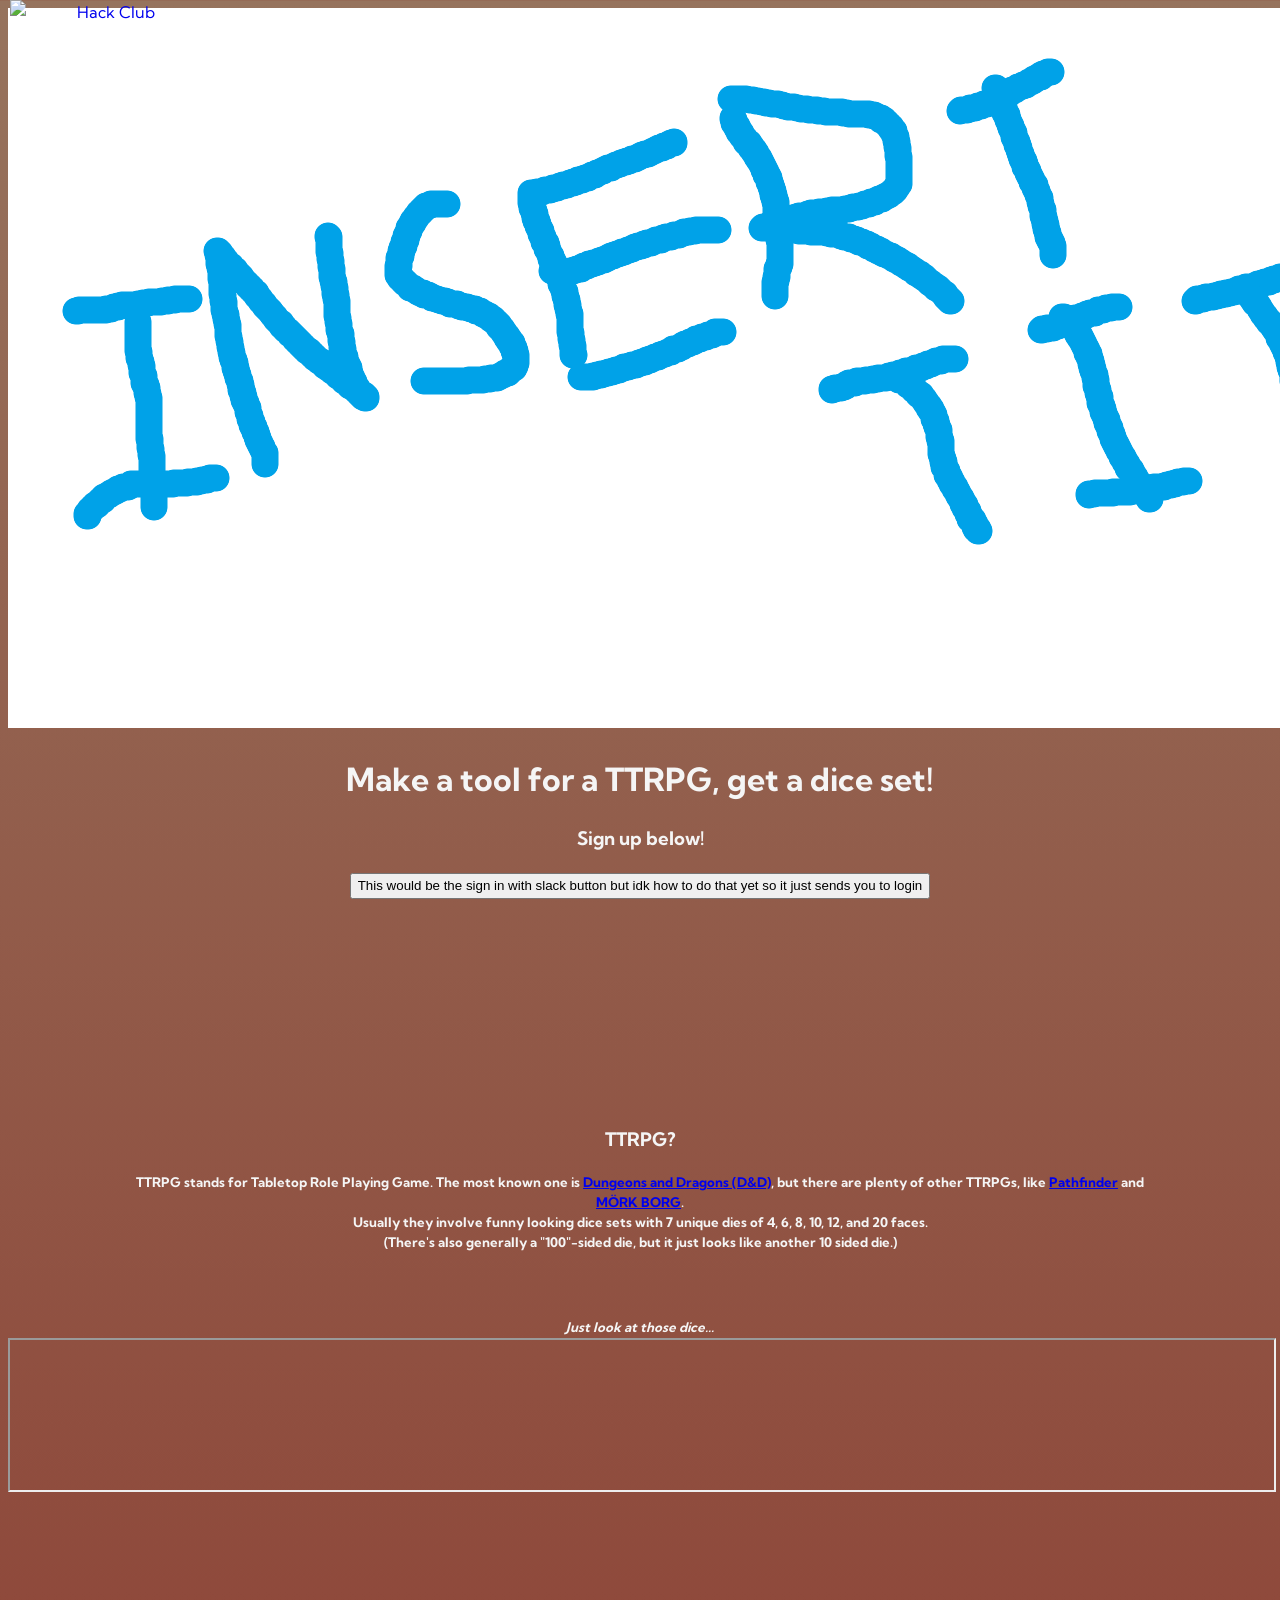
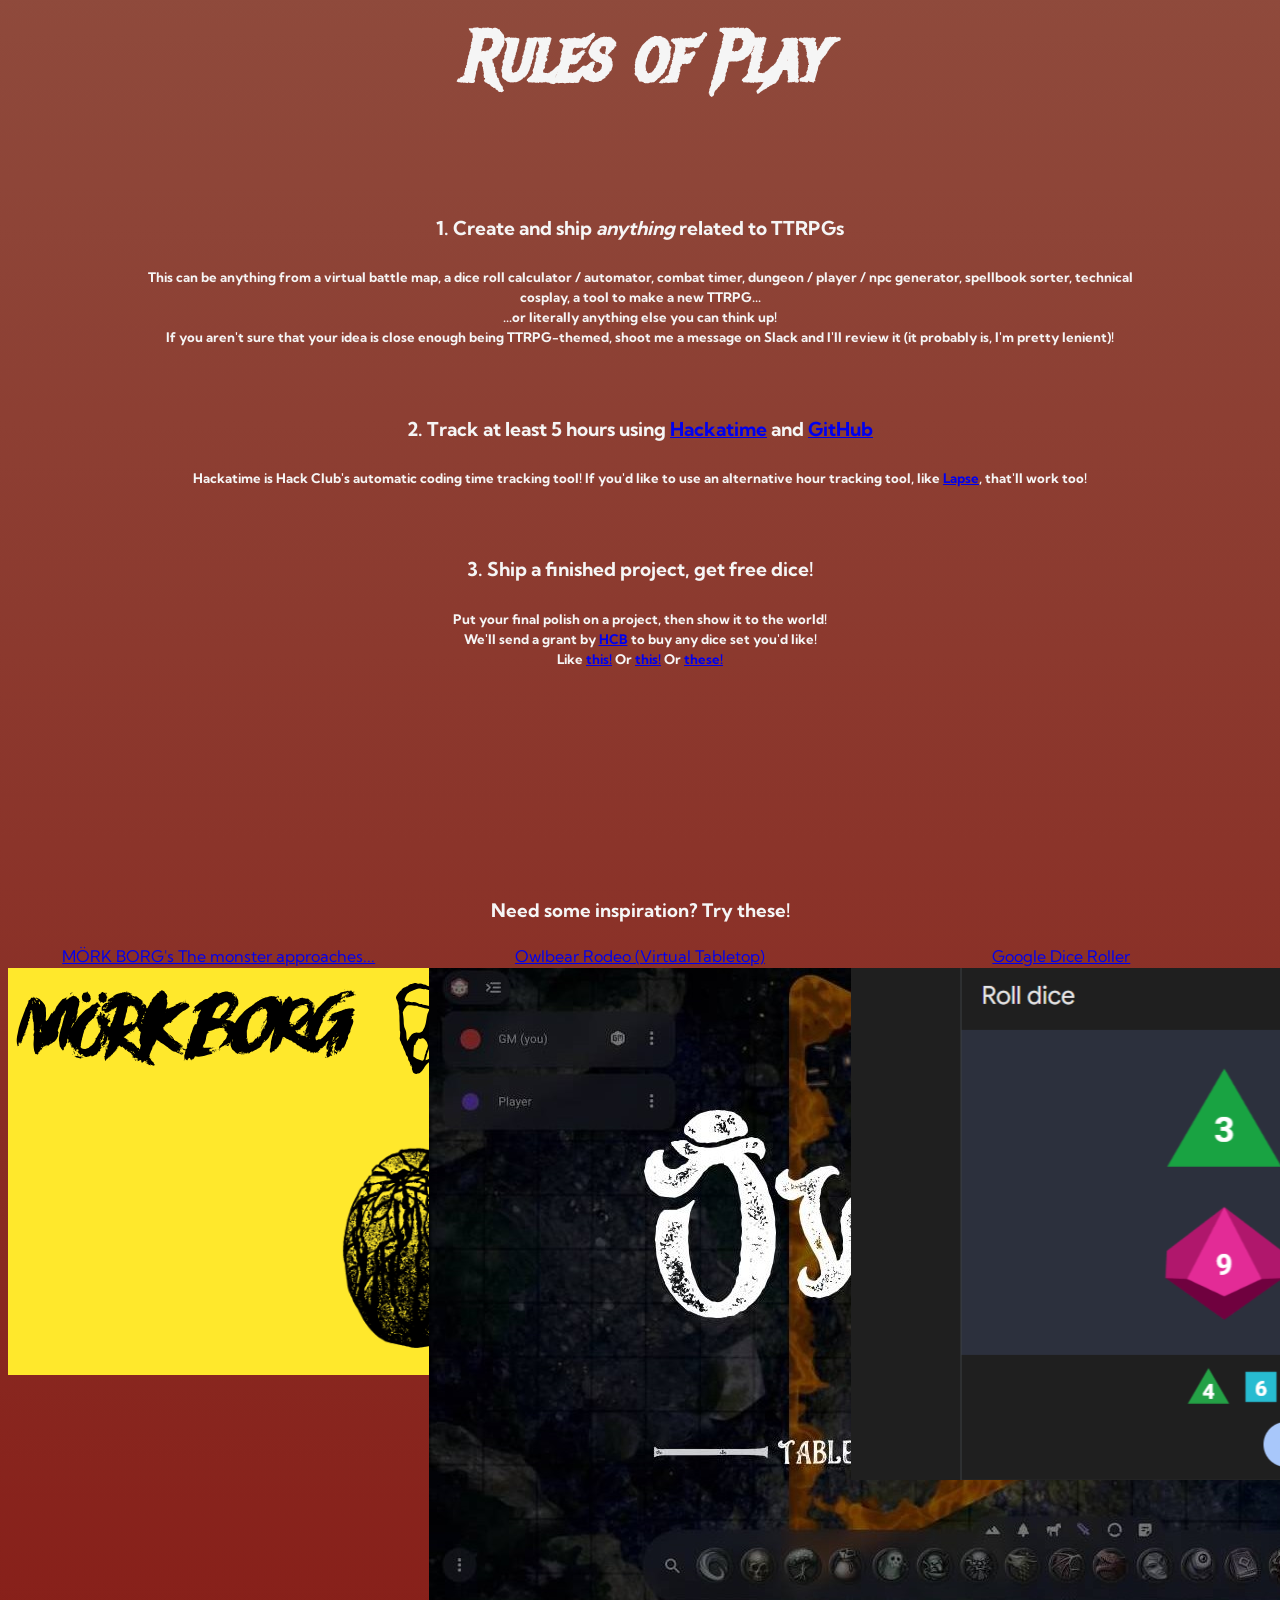
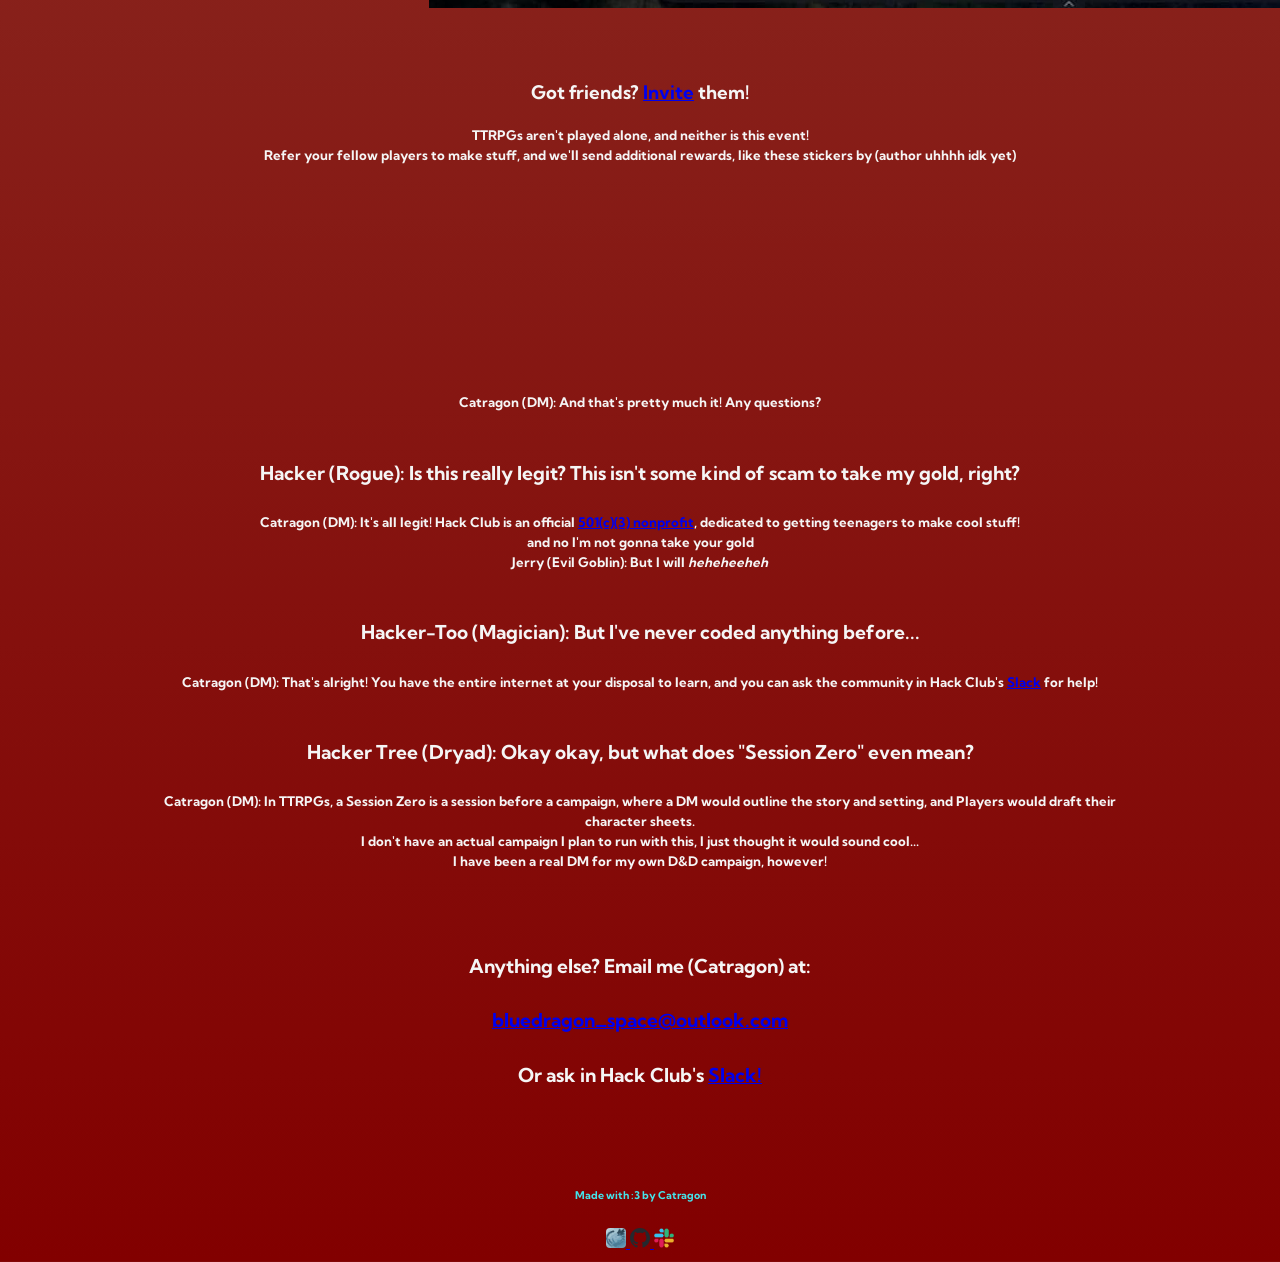
==== commit 8e0c5e30: "bleh" ====
--- a/index.html
+++ b/index.html
@@ -29,7 +29,7 @@
         <h2><i>Rules of Play</i></h2>
         <h6><br></h6> <!--Minor Line Break!-->
         <h4>1. Create and ship <i>anything</i> related to TTRPGs</h4>
-        <h5>This can be anything from a virtual battle map, a dice roll calculator / automator, combat timer, dungeon / player / npc generator, spellbook sorter, technical cosplay<br>...or literally anything else you can think up!</h2>
+        <h5>This can be anything from a virtual battle map, a dice roll calculator / automator, combat timer, dungeon / player / npc generator, spellbook sorter, technical cosplay, a tool to make a new TTRPG...<br>...or literally anything else you can think up!<br>If you aren't sure that your idea is close enough being TTRPG-themed, shoot me a message on Slack and I'll review it (it probably is, I'm pretty lenient)!</h2>
         <h6><br></h6> <!--Minor Line Break!-->
         <h4>2. Track at least 5 hours using <a href="https://hackatime.hackclub.com/">Hackatime</a> and <a href="https://github.com/">GitHub</a></h4>
         <h5>Hackatime is Hack Club's automatic coding time tracking tool! If you'd like to use an alternative hour tracking tool, like <a href="https://lapse.hackclub.com/">Lapse</a>, that'll work too!</h5>
